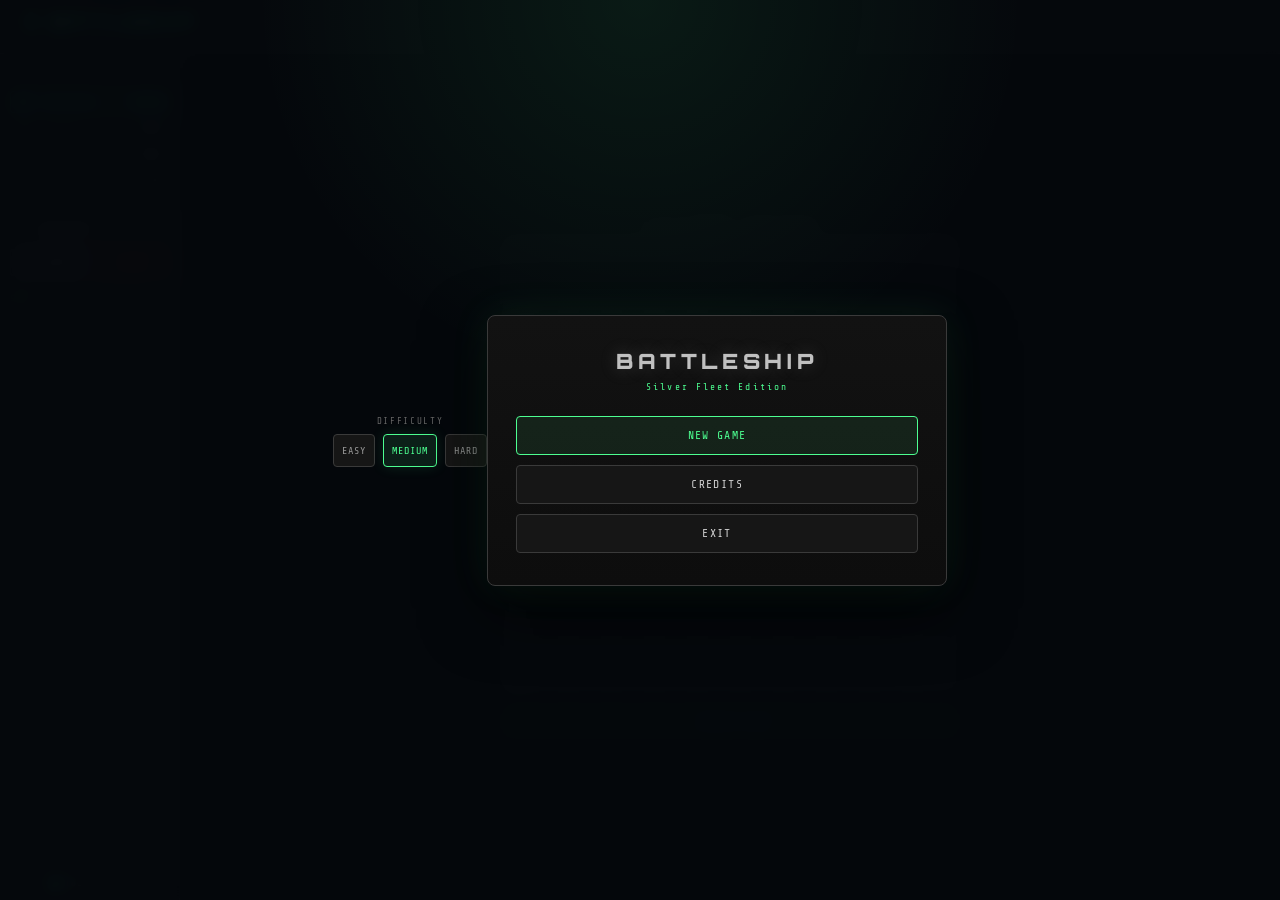
==== battleship.html @ 508513b5 "UI Elements Fix - Difficulty not working - Added Replay" ====
<!DOCTYPE html>
<html lang="en">

<head>
  <meta charset="UTF-8">
  <meta name="viewport" content="width=device-width,initial-scale=1">
  <title>BATTLESHIP</title>
  <link rel="preconnect" href="https://fonts.googleapis.com">
  <link rel="preconnect" href="https://fonts.gstatic.com" crossorigin>
  <link href="https://fonts.googleapis.com/css2?family=Orbitron:wght@400;700;900&family=Share+Tech+Mono&display=swap"
    rel="stylesheet">
  <link rel="stylesheet" href="style.css">
</head>

<body>
  <span id="phase-badge" style="display:none"></span>
  <span id="ai-mode-badge" style="display:none"></span>

  <div id="app">
    <header>
      <div class="logo">
        <div class="logo-top">
          <svg class="logo-anchor" width="22" height="22" viewBox="0 0 24 24" fill="none" stroke="currentColor"
            stroke-width="1.8" stroke-linecap="round" stroke-linejoin="round">
            <circle cx="12" cy="5" r="2" />
            <line x1="12" y1="7" x2="12" y2="22" />
            <path d="M5 15l7 7 7-7" />
            <path d="M5 10h14" />
          </svg>
          <span class="logo-title">BATTLESHIP</span>
        </div>
        <div class="logo-sub">NAVAL COMBAT SIMULATION</div>
      </div>

      <div class="header-status">
        <div class="stat-block">
          <div class="stat-label">TURN</div>
          <div class="stat-value" id="turn-counter">—</div>
        </div>
      </div>
    </header>

    <main>
      <aside class="sidebar">
        <div class="sidebar-title">FLEET REGISTRY</div>
        <div class="fleet-list" id="fleet-list"></div>
        <div class="divider"></div>

        <div id="placement-controls-area">
          <button class="orient-btn" id="orient-btn" onclick="toggleOrient()">
            <span id="orient-icon" class="orient-icon">↔</span>
            <span id="orient-label">HORIZONTAL</span>
          </button>

          <div class="divider"></div>

          <div class="rng-btn-wrap">
            <button class="btn amber" onclick="randomPlacement()" style="flex:1">⚄ RANDOM</button>
            <button class="btn danger" onclick="resetPlacement()" style="flex:1">↺ RESET</button>
          </div>

          <div class="divider"></div>
          <div class="hint">Click grid to place · <span>R</span> to rotate · <span>Space</span> for random</div>
        </div>

        <div id="battle-controls-area" style="display:none">
          <div id="heatmap-toggle" class="heatmap-toggle" onclick="toggleHeatmap()">
            <div class="toggle-sw" id="toggle-sw"></div>
            <span id="prob-label">Heat map: OFF</span>
          </div>

          <div class="prob-label" style="margin-top:3px">PDM probability overlay</div>
          <div class="divider"></div>

          <button class="btn" id="replay-btn" onclick="openReplay()" style="display:none">⏮ REPLAY BATTLE</button>
          <button class="btn danger" onclick="resetGame()">↺ NEW GAME</button>
        </div>

        <div class="divider"></div>

        <div class="turn-strip">
          <span class="turn-pip active" id="pip-player"></span>
          <span style="font-size:.65rem;letter-spacing:.1em">YOU</span>
          <span style="font-size:.55rem;color:var(--text-dim)">VS</span>
          <span style="font-size:.65rem;letter-spacing:.1em">AI</span>
          <span class="turn-pip inactive" id="pip-ai"></span>
        </div>
      </aside>

      <div class="center">
        <div id="placement-phase">
          <div class="board-outer">
            <div class="board-label player-label">YOUR WATERS — Place Ships</div>
            <div class="board-container">
              <div class="grid placement-grid" id="placement-grid"></div>
            </div>

            <button class="btn primary" id="start-btn" onclick="startBattle()" disabled
              style="margin-top:10px; width:100%;">
              ⚔ DEPLOY FLEET
            </button>
          </div>
        </div>

        <div id="battle-phase" style="display:none">
          <div class="scoreboard">
            <div class="score-block">
              <div class="score-label">YOUR SHIPS</div>
              <div class="score-value player-c" id="player-ships-left">5</div>
            </div>

            <div class="score-divider">VS</div>

            <div class="score-block">
              <div class="score-label">ENEMY SHIPS</div>
              <div class="score-value ai-c" id="ai-ships-left">5</div>
            </div>
          </div>

          <div class="grids-area">
            <div class="board-outer">
              <div class="board-wrapper player-board-wrap">
                <div class="board-label player-label">YOUR WATERS</div>
                <div class="board-container">
                  <div class="grid player-grid" id="player-grid"></div>
                </div>
              </div>
            </div>

            <div class="board-outer">
              <div class="board-wrapper ai-board-wrap">
                <div class="board-label ai-label" id="ai-board-label">ENEMY WATERS — Click to Fire</div>
                <div class="board-container">
                  <div class="grid ai-grid" id="ai-grid"></div>
                  <div class="ai-thinking" id="ai-thinking">
                    <span class="think-text">AI COMPUTING…</span>
                  </div>
                </div>
              </div>
            </div>
          </div>
        </div>
      </div>

      <aside class="log-panel">
        <div class="log-header">
          COMBAT LOG
          <span id="log-count" style="font-size:.6rem;color:var(--text-dim)">0</span>
        </div>
        <div class="log-body" id="log-body"></div>
      </aside>
    </main>
  </div>

  <div id="gameover-overlay">
    <div class="gameover-box">
      <div id="go-result" class="gameover-result win">VICTORY</div>
      <div id="go-sub" class="gameover-sub"></div>

      <div class="gameover-stats">
        <div class="go-stat">
          <div class="go-stat-val" id="go-turns">0</div>
          <div class="go-stat-lbl">Turns</div>
        </div>
        <div class="go-stat">
          <div class="go-stat-val" id="go-phits">0</div>
          <div class="go-stat-lbl">Your Hits</div>
        </div>
        <div class="go-stat">
          <div class="go-stat-val" id="go-aihits">0</div>
          <div class="go-stat-lbl">AI Hits</div>
        </div>
      </div>

      <div class="gameover-btns">
        <button class="btn primary" onclick="openReplay()">⏮ REPLAY</button>
        <button class="btn danger" onclick="resetGame()">↺ NEW GAME</button>
      </div>
    </div>
  </div>

  <div id="replay-overlay" class="replay-overlay">
    <div class="replay-modal">
      <div class="replay-header">
        <span class="replay-title">⏮ BATTLE REPLAY</span>
        <button class="replay-close" onclick="closeReplay()">✕ CLOSE</button>
      </div>

      <div class="replay-boards">
        <div class="replay-board-wrap">
          <div class="replay-board-label you">YOUR FLEET</div>
          <div class="replay-grid" id="replay-player-grid"></div>
        </div>

        <div class="replay-board-wrap">
          <div class="replay-board-label enemy">ENEMY FLEET</div>
          <div class="replay-grid" id="replay-ai-grid"></div>
        </div>
      </div>

      <div class="replay-move-desc" id="replay-desc">Start of battle.</div>

      <input type="range" class="replay-scrubber" id="replay-scrubber" min="0" max="0" value="0"
        oninput="replayScrub(this.value)">

      <div class="replay-progress">
        Move <span id="replay-pos">0</span> / <span id="replay-total">0</span>
      </div>

      <div class="replay-controls" style="margin-top:10px">
        <button class="replay-btn" onclick="replayGoStart()">⏮</button>
        <button class="replay-btn" onclick="replayStep(-1)">◀ BACK</button>
        <button class="replay-btn play-btn" id="replay-play-btn" onclick="replayTogglePlay()">▶ PLAY</button>
        <button class="replay-btn" onclick="replayStep(1)">NEXT ▶</button>
        <button class="replay-btn" onclick="replayGoEnd()">⏭</button>

        <select class="replay-speed" id="replay-speed">
          <option value="1200">Slow</option>
          <option value="700" selected>Normal</option>
          <option value="350">Fast</option>
          <option value="120">Ultra</option>
        </select>
      </div>
    </div>
  </div>

  <div id="start-menu" class="start-menu show">
    <div class="difficulty-picker">
      <div class="difficulty-label">DIFFICULTY</div>
      <div class="difficulty-options">
        <button class="diff-btn" id="diff-easy" onclick="setDifficulty('easy')">EASY</button>
        <button class="diff-btn active" id="diff-medium" onclick="setDifficulty('medium')">MEDIUM</button>
        <button class="diff-btn" id="diff-hard" onclick="setDifficulty('hard')">HARD</button>
      </div>
    </div>

    <div class="start-menu-box">
      <div class="start-menu-title">BATTLESHIP</div>
      <div class="start-menu-sub">Silver Fleet Edition</div>

      <div class="start-menu-actions">
        <button class="menu-btn primary" onclick="menuNewGame()">NEW GAME</button>
        <button class="menu-btn" onclick="openCredits()">CREDITS</button>
        <button class="menu-btn danger" onclick="menuExit()">EXIT</button>
      </div>
    </div>
  </div>

  <div id="credits-overlay" class="start-menu">
    <div class="start-menu-box credits-box">
      <div class="start-menu-title">CREDITS</div>
      <div class="credits-text">
        <p><strong>Game:</strong> Battleship</p>
        <p><strong>UI Theme:</strong> Silver with green accents</p>
        <p><strong>Developer:</strong> Your name here</p>
        <p><strong>Built with:</strong> HTML, CSS, JavaScript</p>
      </div>

      <div class="start-menu-actions">
        <button class="menu-btn primary" onclick="closeCredits()">BACK</button>
      </div>
    </div>
  </div>

  <script src="app.js"></script>
</body>

</html>
---- style.css ----
*,
*::before,
*::after {
  box-sizing: border-box;
  margin: 0;
  padding: 0;
}

:root {
  --cell: 42px;
  --grid-size: 10;
  --replay-grid-size: 10;
  --replay-cell: 30px;

  --bg: #0a0a0a;
  --surface: #111111;
  --surface2: #161616;
  --border: #2a2a2a;
  --border2: #3a3a3a;
  --text: #d0d0d0;
  --text-dim: #666666;
  --text-mid: #999999;
  --accent: #4dff91;
  --accent2: #2ecc66;
  --danger: #ff3355;
  --amber: #c0c0c0;
  --blue: #b0b0b0;
  --hit: #ff3355;
  --miss: #1a1a1a;
  --sunk: #cc1133;
  --ship: #2a2a2a;
}

html,
body {
  height: 100%;
  background: var(--bg);
  color: var(--text);
  font-family: 'Share Tech Mono', monospace;
  font-size: 14px;
  overflow: hidden;
}

#app {
  display: flex;
  flex-direction: column;
  height: 100vh;
  overflow: hidden;
}

/* ── HEADER ── */
header {
  display: flex;
  align-items: center;
  justify-content: space-between;
  padding: 10px 20px;
  background: var(--surface);
  border-bottom: 1px solid var(--border2);
  flex-shrink: 0;
  gap: 16px;
}

.logo {
  display: flex;
  flex-direction: column;
  gap: 2px;
}

.logo-top {
  display: flex;
  align-items: center;
  gap: 8px;
}

.logo-anchor {
  color: #4dff91;
}

.logo-title {
  font-family: 'Orbitron', monospace;
  font-size: 1.1rem;
  font-weight: 900;
  letter-spacing: .2em;
  color: #4dff91;
  text-shadow: 0 0 20px rgba(77, 255, 145, .35);
}

.logo-sub {
  font-size: .55rem;
  letter-spacing: .2em;
  color: var(--text-dim);
  padding-left: 30px;
}

.header-status {
  display: flex;
  gap: 20px;
  align-items: center;
}

.stat-block {
  display: flex;
  flex-direction: column;
  align-items: center;
  gap: 2px;
}

.stat-label {
  font-size: .55rem;
  letter-spacing: .15em;
  color: var(--text-dim);
}

.stat-value {
  font-family: 'Orbitron', monospace;
  font-size: .85rem;
  color: #4dff91;
}

.phase-badge {
  font-family: 'Orbitron', monospace;
  font-size: .6rem;
  font-weight: 700;
  letter-spacing: .15em;
  padding: 3px 10px;
  border-radius: 3px;
  border: 1px solid;
}

.phase-badge.placement {
  color: #b0b0b0;
  border-color: #b0b0b0;
  background: rgba(176, 176, 176, .08);
}

.phase-badge.battle {
  color: #4dff91;
  border-color: #4dff91;
  background: rgba(77, 255, 145, .08);
}

.phase-badge.gameover {
  color: var(--text-dim);
  border-color: var(--text-dim);
  background: rgba(74, 85, 104, .1);
}

.ai-mode {
  font-family: 'Orbitron', monospace;
  font-size: .6rem;
  font-weight: 700;
  letter-spacing: .15em;
  padding: 3px 10px;
  border-radius: 3px;
  border: 1px solid;
}

.ai-mode.hunt {
  color: #b0b0b0;
  border-color: #b0b0b0;
  background: rgba(176, 176, 176, .08);
}

.ai-mode.target {
  color: var(--danger);
  border-color: var(--danger);
  background: rgba(255, 51, 85, .1);
  animation: pulse-badge 1s ease-in-out infinite;
}

@keyframes pulse-badge {

  0%,
  100% {
    box-shadow: 0 0 0 rgba(255, 51, 85, 0);
  }

  50% {
    box-shadow: 0 0 8px rgba(255, 51, 85, .5);
  }
}

/* ── MAIN ── */
main {
  display: flex;
  flex: 1;
  overflow: hidden;
}

/* ── SIDEBAR ── */
.sidebar {
  width: 180px;
  min-width: 180px;
  background: var(--surface);
  border-right: 1px solid var(--border2);
  display: flex;
  flex-direction: column;
  padding: 12px 10px;
  gap: 8px;
  overflow-y: auto;
  flex-shrink: 0;
}

.sidebar-title {
  font-family: 'Orbitron', monospace;
  font-size: .6rem;
  letter-spacing: .15em;
  color: var(--text-dim);
  padding-bottom: 6px;
  border-bottom: 1px solid var(--border);
}

.fleet-list {
  display: flex;
  flex-direction: column;
  gap: 4px;
}

.fleet-item {
  display: flex;
  align-items: center;
  gap: 6px;
  padding: 5px 6px;
  border-radius: 3px;
  border: 1px solid transparent;
  font-size: .7rem;
  color: var(--text-mid);
  transition: all .2s;
}

.fleet-item.active {
  border-color: #4dff91;
  background: rgba(77, 255, 145, .06);
  color: #4dff91;
}

.fleet-item.placed {
  border-color: var(--border);
  background: rgba(77, 255, 145, .05);
  color: #b0b0b0;
}

.fleet-item.sunk-ship {
  border-color: transparent;
  background: rgba(255, 51, 85, .05);
  color: var(--text-dim);
  text-decoration: line-through;
  opacity: .6;
}

.ship-symbol {
  font-family: 'Orbitron', monospace;
  font-size: .6rem;
  font-weight: 700;
  color: inherit;
  min-width: 22px;
}

.ship-name {
  flex: 1;
  font-size: .65rem;
}

.ship-len {
  display: flex;
  gap: 2px;
}

.ship-seg {
  width: 6px;
  height: 6px;
  background: currentColor;
  border-radius: 1px;
  opacity: .7;
}

/* Scoreboard */
.scoreboard {
  display: flex;
  align-items: center;
  justify-content: center;
  gap: 32px;
  margin-bottom: 14px;
  padding: 10px 32px;
  background: var(--surface);
  border: 1px solid var(--border2);
  border-radius: 5px;
  width: fit-content;
  margin-inline: auto;
}

.score-block {
  display: flex;
  flex-direction: column;
  align-items: center;
  gap: 2px;
}

.score-label {
  font-family: 'Orbitron', monospace;
  font-size: .55rem;
  letter-spacing: .15em;
  color: var(--text-dim);
}

.score-value {
  font-family: 'Orbitron', monospace;
  font-size: 2rem;
  font-weight: 900;
  line-height: 1;
}

.score-value.player-c {
  color: #b0b0b0;
  text-shadow: 0 0 16px rgba(192, 192, 192, .4);
}

.score-value.ai-c {
  color: #4dff91;
  text-shadow: 0 0 16px rgba(77, 255, 145, .4);
}

.score-divider {
  font-family: 'Orbitron', monospace;
  font-size: .65rem;
  font-weight: 700;
  color: var(--text-dim);
  letter-spacing: .2em;
}

/* Heatmap toggle */
.heatmap-toggle {
  display: flex;
  align-items: center;
  gap: 7px;
  cursor: pointer;
  font-size: .65rem;
  color: var(--text-mid);
  padding: 4px 2px;
  user-select: none;
}

.toggle-sw {
  width: 28px;
  height: 14px;
  background: var(--border2);
  border-radius: 7px;
  position: relative;
  transition: background .2s;
  flex-shrink: 0;
}

.toggle-sw::after {
  content: '';
  position: absolute;
  width: 10px;
  height: 10px;
  background: var(--text-dim);
  border-radius: 50%;
  top: 2px;
  left: 2px;
  transition: all .2s;
}

.heatmap-toggle.on .toggle-sw {
  background: rgba(77, 255, 145, .3);
}

.heatmap-toggle.on .toggle-sw::after {
  background: #4dff91;
  left: 16px;
}

.prob-label {
  font-size: .58rem;
  color: var(--text-dim);
}

.divider {
  height: 1px;
  background: var(--border);
  margin: 2px 0;
  flex-shrink: 0;
}

.hint {
  font-size: .58rem;
  color: var(--text-dim);
  line-height: 1.5;
}

.hint span {
  color: #4dff91;
}

.turn-strip {
  display: flex;
  align-items: center;
  justify-content: center;
  gap: 6px;
  margin-top: auto;
  padding-top: 8px;
}

.turn-pip {
  width: 8px;
  height: 8px;
  border-radius: 50%;
  transition: all .3s;
}

.turn-pip.active {
  background: #4dff91;
  box-shadow: 0 0 8px #4dff91;
}

.turn-pip.inactive {
  background: var(--border2);
}

/* Buttons */
.btn {
  display: block;
  width: 100%;
  padding: 7px 10px;
  border: 1px solid var(--border2);
  border-radius: 3px;
  background: var(--surface2);
  color: var(--text-mid);
  font-family: 'Share Tech Mono', monospace;
  font-size: .7rem;
  letter-spacing: .08em;
  cursor: pointer;
  transition: all .2s;
  text-align: center;
}

.btn:hover {
  border-color: #4dff91;
  color: #4dff91;
  background: rgba(77, 255, 145, .06);
}

.btn:disabled {
  opacity: .35;
  cursor: not-allowed;
}

.btn.primary {
  border-color: #4dff91;
  color: #4dff91;
  background: rgba(77, 255, 145, .07);
}

.btn.primary:hover {
  background: rgba(77, 255, 145, .15);
}

.btn.danger {
  border-color: var(--danger);
  color: var(--danger);
  background: rgba(255, 51, 85, .06);
}

.btn.danger:hover {
  background: rgba(255, 51, 85, .14);
}

.btn.amber {
  border-color: #b0b0b0;
  color: #b0b0b0;
  background: rgba(176, 176, 176, .06);
}

.btn.amber:hover {
  background: rgba(176, 176, 176, .14);
}

.rng-btn-wrap {
  display: flex;
  gap: 5px;
}

.orient-btn {
  display: flex;
  align-items: center;
  gap: 8px;
  width: 100%;
  padding: 7px 10px;
  border: 1px solid var(--border2);
  border-radius: 3px;
  background: var(--surface2);
  color: var(--text-mid);
  font-family: 'Share Tech Mono', monospace;
  font-size: .7rem;
  letter-spacing: .08em;
  cursor: pointer;
  transition: all .2s;
}

.orient-btn:hover {
  border-color: #4dff91;
  color: #4dff91;
}

.orient-icon {
  font-size: 1rem;
}

/* ── CENTER ── */
.center {
  flex: 1;
  display: flex;
  align-items: center;
  justify-content: center;
  overflow: auto;
  padding: 16px;
}

.grids-area {
  display: flex;
  gap: 32px;
  align-items: flex-start;
  flex-wrap: wrap;
  justify-content: center;
}

.board-outer {
  display: flex;
  flex-direction: column;
  gap: 8px;
}

.board-wrapper {
  display: flex;
  flex-direction: column;
  gap: 8px;
}

.board-label {
  font-family: 'Orbitron', monospace;
  font-size: .6rem;
  letter-spacing: .15em;
  color: var(--text-dim);
  text-align: center;
}

.board-label.player-label {
  color: #b0b0b0;
}

.board-label.ai-label {
  color: #4dff91;
  transition: color .3s;
}

.board-label.ai-label.your-turn {
  color: #4dff91;
}

.board-container {
  position: relative;
}

/* ── GRID ── */
.grid {
  display: grid;
  grid-template-columns: 20px repeat(var(--grid-size), var(--cell));
  grid-template-rows: 20px repeat(var(--grid-size), var(--cell));
  gap: 1px;
  background: var(--border);
  border: 1px solid var(--border2);
  border-radius: 3px;
  overflow: hidden;
  position: relative;
}

.grid-corner {
  background: var(--surface2);
}

.grid-coord {
  display: flex;
  align-items: center;
  justify-content: center;
  background: var(--surface2);
  font-size: .6rem;
  color: var(--text-dim);
  letter-spacing: .05em;
}

.cell {
  position: relative;
  width: var(--cell);
  height: var(--cell);
  background: var(--surface);
  cursor: pointer;
  transition: background .15s;
  overflow: visible;
}

.cell:hover {
  background: rgba(77, 255, 145, .04);
}

.cell.hover-valid {
  background: rgba(77, 255, 145, .12) !important;
}

.cell.hover-invalid {
  background: rgba(255, 51, 85, .12) !important;
}

.cell.hit {
  background: rgba(255, 51, 85, .25);
}

.cell.miss {
  background: rgba(26, 26, 26, .5);
}

.cell.sunk {
  background: rgba(204, 17, 51, .2);
}

.cell.attacked {
  cursor: not-allowed;
}

/* Grid colors */
.player-grid .cell {
  background: rgba(0, 60, 20, .35);
}

.player-grid .cell:hover {
  background: rgba(0, 80, 30, .55);
}

.ai-grid .cell {
  background: rgba(60, 0, 15, .35);
}

.ai-grid .cell:hover {
  background: rgba(80, 0, 20, .55);
}

/* Grid glow pulse */
@keyframes pulse-green {

  0%,
  100% {
    box-shadow: 0 0 8px rgba(77, 255, 145, .15), 0 0 0 rgba(77, 255, 145, 0);
  }

  50% {
    box-shadow: 0 0 24px rgba(77, 255, 145, .5), 0 0 48px rgba(77, 255, 145, .15);
  }
}

@keyframes pulse-red {

  0%,
  100% {
    box-shadow: 0 0 8px rgba(255, 51, 85, .15), 0 0 0 rgba(255, 51, 85, 0);
  }

  50% {
    box-shadow: 0 0 24px rgba(255, 51, 85, .5), 0 0 48px rgba(255, 51, 85, .15);
  }
}

.player-grid.active-turn {
  animation: pulse-green 1.4s ease-in-out infinite;
}

.ai-grid.active-turn {
  animation: pulse-red 1.4s ease-in-out infinite;
}

.hit-marker {
  position: absolute;
  inset: 20%;
  border-radius: 50%;
  background: radial-gradient(circle, #ff6677, #cc1133);
  box-shadow: 0 0 8px rgba(255, 51, 85, .6);
  pointer-events: none;
  z-index: 2;
}

.miss-marker {
  position: absolute;
  inset: 35%;
  border-radius: 50%;
  background: var(--miss);
  border: 1px solid #2a2a2a;
  pointer-events: none;
  z-index: 2;
}

.heat-cell {
  position: absolute;
  inset: 0;
  pointer-events: none;
  z-index: 1;
  border-radius: 1px;
}

.ship-img {
  position: absolute;
  top: 0;
  left: 0;
  z-index: 3;
  pointer-events: none;
  image-rendering: pixelated;
}

.ai-thinking {
  display: none;
  position: absolute;
  inset: 0;
  background: rgba(10, 10, 10, .6);
  align-items: center;
  justify-content: center;
  z-index: 10;
  backdrop-filter: blur(2px);
}

.ai-thinking.show {
  display: flex;
}

.think-text {
  font-family: 'Orbitron', monospace;
  font-size: .65rem;
  letter-spacing: .2em;
  color: #4dff91;
  animation: blink-think 1s ease-in-out infinite;
}

@keyframes blink-think {

  0%,
  100% {
    opacity: 1;
  }

  50% {
    opacity: .3;
  }
}

/* ── LOG PANEL ── */
.log-panel {
  width: 220px;
  min-width: 220px;
  background: var(--surface);
  border-left: 1px solid var(--border2);
  display: flex;
  flex-direction: column;
  flex-shrink: 0;
}

.log-header {
  padding: 10px 12px;
  font-family: 'Orbitron', monospace;
  font-size: .6rem;
  letter-spacing: .15em;
  color: var(--text-dim);
  border-bottom: 1px solid var(--border);
  display: flex;
  align-items: center;
  justify-content: space-between;
  flex-shrink: 0;
}

.log-body {
  flex: 1;
  overflow-y: auto;
  padding: 8px;
  display: flex;
  flex-direction: column;
  gap: 3px;
}

.log-body::-webkit-scrollbar {
  width: 4px;
}

.log-body::-webkit-scrollbar-track {
  background: var(--surface);
}

.log-body::-webkit-scrollbar-thumb {
  background: var(--border2);
  border-radius: 2px;
}

.log-entry {
  font-size: .65rem;
  line-height: 1.5;
  padding: 2px 4px;
  border-radius: 2px;
  color: var(--text-mid);
}

.log-entry.system {
  color: var(--text-dim);
  font-size: .6rem;
}

.log-entry.player {
  color: #b0b0b0;
}

.log-entry.ai {
  color: #4dff91;
}

.log-entry.sunk {
  color: var(--danger);
  font-weight: bold;
}

.log-time {
  color: var(--text-dim);
  margin-right: 5px;
  font-size: .58rem;
}

/* ── GAME OVER ── */
#gameover-overlay {
  display: none;
  position: fixed;
  inset: 0;
  z-index: 9000;
  background: rgba(10, 10, 10, .85);
  backdrop-filter: blur(8px);
  align-items: center;
  justify-content: center;
}

#gameover-overlay.show {
  display: flex;
}

.gameover-box {
  background: var(--surface2);
  border: 1px solid var(--border2);
  border-radius: 6px;
  padding: 36px 40px;
  text-align: center;
  display: flex;
  flex-direction: column;
  gap: 16px;
  min-width: 320px;
  box-shadow: 0 0 60px rgba(0, 0, 0, .8);
}

.gameover-result {
  font-family: 'Orbitron', monospace;
  font-size: 2rem;
  font-weight: 900;
  letter-spacing: .2em;
}

.gameover-result.win {
  color: #4dff91;
  text-shadow: 0 0 30px rgba(77, 255, 145, .5);
}

.gameover-result.loss {
  color: var(--danger);
  text-shadow: 0 0 30px rgba(255, 51, 85, .5);
}

.gameover-sub {
  font-size: .75rem;
  color: var(--text-mid);
  letter-spacing: .05em;
}

.gameover-stats {
  display: flex;
  justify-content: center;
  gap: 24px;
}

.go-stat {
  display: flex;
  flex-direction: column;
  align-items: center;
  gap: 4px;
}

.go-stat-val {
  font-family: 'Orbitron', monospace;
  font-size: 1.4rem;
  font-weight: 700;
  color: #4dff91;
}

.go-stat-lbl {
  font-size: .6rem;
  color: var(--text-dim);
  letter-spacing: .1em;
}

.gameover-btns {
  display: flex;
  gap: 10px;
  justify-content: center;
}

.gameover-btns .btn {
  width: auto;
  padding: 8px 20px;
}

/* ═══════════════════════════════════════════════════════
   REPLAY
   ═══════════════════════════════════════════════════════ */
.replay-overlay {
  display: none;
  position: fixed;
  inset: 0;
  z-index: 9999;
  background: rgba(2, 5, 15, .88);
  backdrop-filter: blur(8px);
  align-items: center;
  justify-content: center;
}

.replay-overlay.show {
  display: flex;
}

.replay-modal {
  background: #0d1018;
  border: 1px solid #2a2e3a;
  border-radius: 6px;
  padding: 24px 28px;
  width: min(820px, 96vw);
  color: #9aafc4;
  font-family: 'Share Tech Mono', monospace;
  box-shadow: 0 0 60px rgba(77, 255, 145, .08), 0 24px 64px rgba(0, 0, 0, .8);
  position: relative;
}

.replay-modal::before {
  content: '';
  position: absolute;
  inset: 0;
  border-radius: 6px;
  background: repeating-linear-gradient(0deg,
      transparent,
      transparent 2px,
      rgba(0, 0, 0, .06) 2px,
      rgba(0, 0, 0, .06) 4px);
  pointer-events: none;
}

.replay-header {
  display: flex;
  justify-content: space-between;
  align-items: center;
  margin-bottom: 18px;
  padding-bottom: 12px;
  border-bottom: 1px solid #2a2e3a;
}

.replay-title {
  font-family: 'Orbitron', monospace;
  font-size: .8rem;
  font-weight: 700;
  letter-spacing: .15em;
  color: #4dff91;
  text-shadow: 0 0 12px rgba(77, 255, 145, .3);
}

.replay-close {
  background: none;
  border: 1px solid #2a2e3a;
  color: #9aafc4;
  border-radius: 3px;
  padding: 5px 12px;
  cursor: pointer;
  font-size: .75rem;
  font-family: 'Share Tech Mono', monospace;
  transition: all .2s;
  letter-spacing: .05em;
}

.replay-close:hover {
  border-color: #ff3355;
  color: #ff3355;
  background: rgba(255, 51, 85, .08);
}

.replay-boards {
  display: flex;
  gap: 28px;
  justify-content: center;
  margin-bottom: 14px;
  flex-wrap: wrap;
}

.replay-board-wrap {
  display: flex;
  flex-direction: column;
  align-items: center;
  gap: 6px;
}

.replay-board-label {
  font-family: 'Orbitron', monospace;
  font-size: .6rem;
  letter-spacing: .15em;
  color: #4a5568;
  text-transform: uppercase;
}

.replay-board-label.you {
  color: #b0b0b0;
}

.replay-board-label.enemy {
  color: #4dff91;
}

.replay-grid {
  display: grid;
  grid-template-columns: repeat(var(--replay-grid-size), var(--replay-cell));
  grid-template-rows: repeat(var(--replay-grid-size), var(--replay-cell));
  gap: 2px;
}

.replay-cell {
  width: var(--replay-cell);
  height: var(--replay-cell);
  background: #0d1018;
  border: 1px solid #1a1f2e;
  border-radius: 2px;
  transition: background .2s, transform .15s, box-shadow .2s, border-color .2s;
}

.replay-cell.replay-ship {
  background: #0a2a0a;
  border-color: #1a5a1a;
}

.replay-cell.replay-hit {
  background: #3a0010;
  border-color: #880033;
}

.replay-cell.replay-miss {
  background: #0f131a;
  border-color: #1a2030;
}

.replay-cell.replay-sunk {
  background: #1a0008;
  border-color: #cc1133;
  box-shadow: inset 0 0 6px rgba(255, 51, 85, .3);
}

.replay-cell.replay-latest {
  border-color: #4dff91 !important;
  animation: replay-pulse 1s ease-in-out infinite;
  z-index: 2;
}

@keyframes replay-pulse {

  0%,
  100% {
    transform: scale(1);
    box-shadow: 0 0 8px rgba(77, 255, 145, .25);
  }

  50% {
    transform: scale(1.18);
    box-shadow: 0 0 18px rgba(77, 255, 145, .75);
  }
}

.replay-move-desc {
  text-align: center;
  font-size: .72rem;
  color: #9aafc4;
  min-height: 22px;
  margin-bottom: 14px;
  letter-spacing: .04em;
  padding: 6px 12px;
  background: rgba(0, 0, 0, .3);
  border-radius: 3px;
  border: 1px solid #2a2e3a;
}

.replay-move-desc strong {
  color: #cdd8e8;
}

.replay-controls {
  display: flex;
  align-items: center;
  justify-content: center;
  gap: 8px;
  margin-bottom: 12px;
  flex-wrap: wrap;
}

.replay-btn {
  background: #14171f;
  border: 1px solid #2a2e3a;
  color: #9aafc4;
  border-radius: 3px;
  padding: 6px 14px;
  cursor: pointer;
  font-size: .72rem;
  font-family: 'Share Tech Mono', monospace;
  transition: all .2s;
  letter-spacing: .08em;
}

.replay-btn:hover {
  border-color: #4dff91;
  color: #4dff91;
  background: rgba(77, 255, 145, .06);
}

.replay-btn.play-btn.playing {
  border-color: #c0c0c0;
  color: #c0c0c0;
  background: rgba(192, 192, 192, .08);
}

.replay-speed {
  background: #14171f;
  border: 1px solid #2a2e3a;
  color: #9aafc4;
  border-radius: 3px;
  padding: 5px 8px;
  font-size: .7rem;
  font-family: 'Share Tech Mono', monospace;
  cursor: pointer;
}

.replay-scrubber {
  width: 100%;
  margin-bottom: 10px;
  cursor: pointer;
  accent-color: #4dff91;
  height: 4px;
}

.replay-progress {
  text-align: center;
  font-size: .62rem;
  color: #4a5568;
  letter-spacing: .1em;
}

/* ═══ START MENU ═══ */
.start-menu {
  display: none;
  position: fixed;
  inset: 0;
  z-index: 10000;
  background:
    radial-gradient(circle at top, rgba(77, 255, 145, .08), transparent 35%),
    rgba(5, 8, 12, .94);
  backdrop-filter: blur(8px);
  align-items: center;
  justify-content: center;
}

.start-menu.show {
  display: flex;
}

.start-menu-box {
  width: min(460px, 92vw);
  padding: 32px 28px;
  border: 1px solid var(--border2);
  border-radius: 8px;
  background: linear-gradient(180deg, #121212, #0d0d0d);
  box-shadow: 0 0 40px rgba(77, 255, 145, .08), 0 24px 64px rgba(0, 0, 0, .7);
  text-align: center;
}

.start-menu-title {
  font-family: 'Orbitron', monospace;
  font-size: 1.5rem;
  font-weight: 900;
  letter-spacing: .22em;
  color: var(--amber);
  text-shadow: 0 0 18px rgba(192, 192, 192, .22);
  margin-bottom: 8px;
}

.start-menu-sub {
  font-size: .68rem;
  letter-spacing: .22em;
  color: var(--accent);
  margin-bottom: 24px;
}

.start-menu-actions {
  display: flex;
  flex-direction: column;
  gap: 10px;
}

.menu-btn {
  width: 100%;
  padding: 12px 14px;
  border: 1px solid var(--border2);
  border-radius: 4px;
  background: var(--surface2);
  color: var(--text);
  font-family: 'Share Tech Mono', monospace;
  font-size: .82rem;
  letter-spacing: .12em;
  cursor: pointer;
  transition: all .2s ease;
}

.menu-btn:hover {
  border-color: var(--accent);
  color: var(--accent);
  background: rgba(77, 255, 145, .06);
  box-shadow: 0 0 16px rgba(77, 255, 145, .12);
}

.menu-btn.primary {
  border-color: var(--accent);
  color: var(--accent);
  background: rgba(77, 255, 145, .08);
}

.menu-btn.danger:hover {
  border-color: var(--danger);
  color: var(--danger);
  background: rgba(255, 51, 85, .08);
  box-shadow: 0 0 16px rgba(255, 51, 85, .12);
}

.credits-box .credits-text {
  text-align: left;
  color: var(--text-mid);
  font-size: .78rem;
  line-height: 1.8;
  padding: 10px 0 18px;
}

.credits-box .credits-text strong {
  color: var(--amber);
}

.difficulty-picker {
  margin-bottom: 18px;
  text-align: center;
}

.difficulty-label {
  font-size: .65rem;
  letter-spacing: .18em;
  color: var(--text-dim);
  margin-bottom: 8px;
}

.difficulty-options {
  display: flex;
  gap: 8px;
}

.diff-btn {
  flex: 1;
  padding: 10px 8px;
  border: 1px solid var(--border2);
  border-radius: 4px;
  background: var(--surface2);
  color: var(--text-mid);
  font-family: 'Share Tech Mono', monospace;
  font-size: .72rem;
  letter-spacing: .1em;
  cursor: pointer;
  transition: all .2s ease;
}

.diff-btn:hover {
  border-color: var(--accent);
  color: var(--accent);
}

.diff-btn.active {
  border-color: var(--accent);
  color: var(--accent);
  background: rgba(77, 255, 145, .1);
  box-shadow: 0 0 14px rgba(77, 255, 145, .12);
}

/* ── RESPONSIVE ── */
@media (max-width: 1280px) {
  .log-panel {
    display: none;
  }
}

@media (max-width: 980px) {

  html,
  body {
    overflow: auto;
  }

  #app {
    height: auto;
    min-height: 100vh;
    overflow: visible;
  }

  main {
    flex-direction: column;
    overflow: visible;
  }

  .sidebar {
    width: 100%;
    min-width: 0;
    border-right: none;
    border-bottom: 1px solid var(--border2);
  }

  .center {
    padding: 12px;
  }

  .grids-area {
    gap: 18px;
  }

  .scoreboard {
    gap: 20px;
    padding: 8px 16px;
  }
}

@media (max-width: 640px) {
  :root {
    --replay-cell: 22px;
  }

  header {
    padding: 10px 12px;
  }

  .logo-title {
    font-size: .9rem;
    letter-spacing: .14em;
  }

  .logo-sub {
    padding-left: 0;
  }

  .center {
    padding: 10px;
  }

  .score-value {
    font-size: 1.5rem;
  }

  .replay-modal {
    padding: 18px 16px;
  }

  .replay-boards {
    gap: 16px;
  }

  .replay-controls {
    gap: 6px;
  }

  .replay-btn {
    padding: 6px 10px;
    font-size: .66rem;
  }

  .replay-speed {
    font-size: .66rem;
  }
}
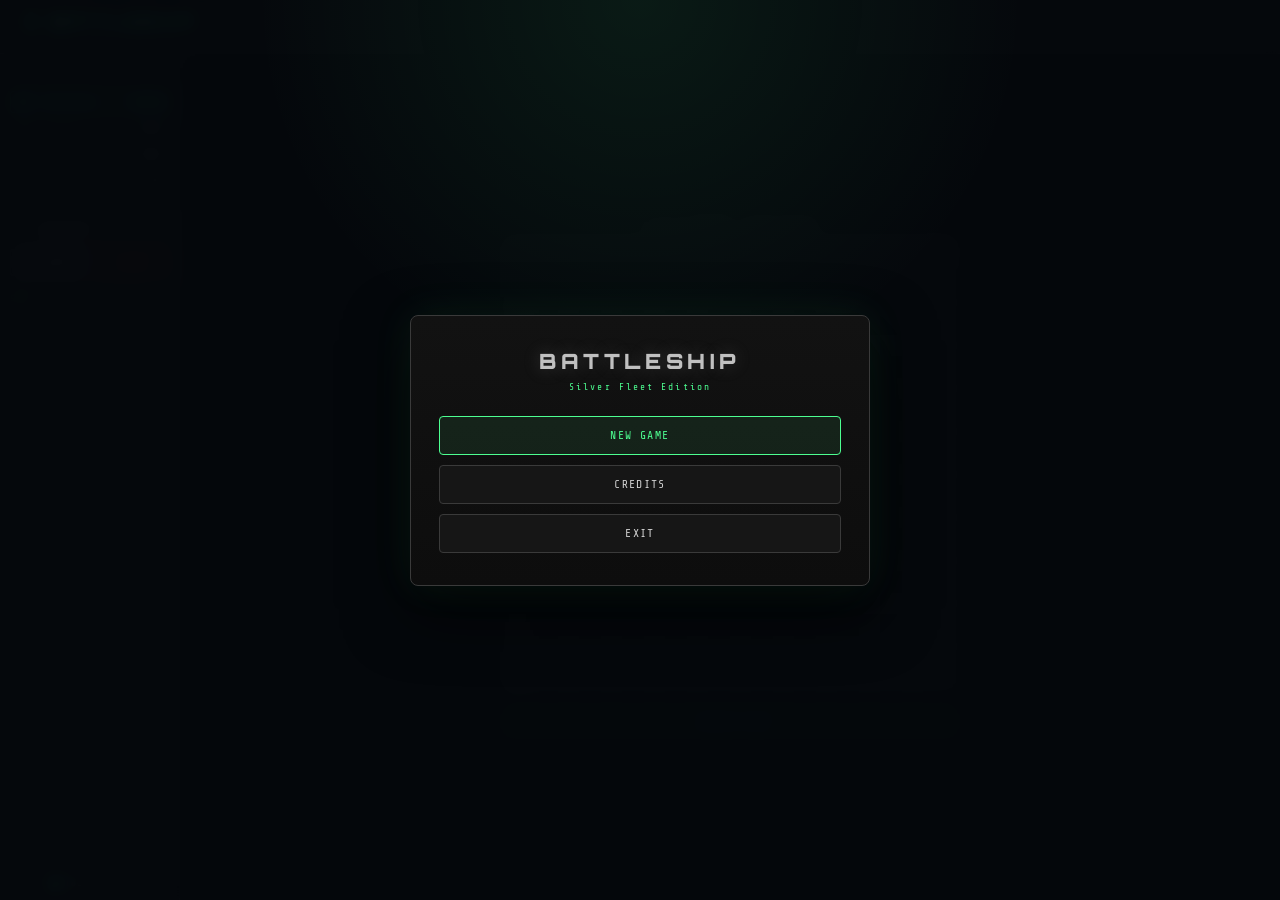
==== commit 8f67867b: "difficulty option fixed" ====
--- a/battleship.html
+++ b/battleship.html
@@ -73,7 +73,7 @@
           <div class="divider"></div>
 
           <button class="btn" id="replay-btn" onclick="openReplay()" style="display:none">⏮ REPLAY BATTLE</button>
-          <button class="btn danger" onclick="resetGame()">↺ NEW GAME</button>
+          <button class="menu-btn primary" onclick="openDifficultyMenu()">NEW GAME</button>
         </div>
 
         <div class="divider"></div>
@@ -224,27 +224,39 @@
     </div>
   </div>
 
-  <div id="start-menu" class="start-menu show">
-    <div class="difficulty-picker">
-      <div class="difficulty-label">DIFFICULTY</div>
+<div id="start-menu" class="start-menu show">
+  <div class="start-menu-box">
+    <div class="start-menu-title">BATTLESHIP</div>
+    <div class="start-menu-sub">Silver Fleet Edition</div>
+
+    <div id="start-menu-actions" class="start-menu-actions">
+      <button class="menu-btn primary" onclick="openDifficultyMenu()">NEW GAME</button>
+      <button class="menu-btn" onclick="openCredits()">CREDITS</button>
+      <button class="menu-btn danger" onclick="menuExit()">EXIT</button>
+    </div>
+
+    <div id="difficulty-picker" class="difficulty-picker" style="display:none;">
+      <div class="difficulty-label">SELECT DIFFICULTY</div>
+
       <div class="difficulty-options">
-        <button class="diff-btn" id="diff-easy" onclick="setDifficulty('easy')">EASY</button>
-        <button class="diff-btn active" id="diff-medium" onclick="setDifficulty('medium')">MEDIUM</button>
-        <button class="diff-btn" id="diff-hard" onclick="setDifficulty('hard')">HARD</button>
-      </div>
-    </div>
-
-    <div class="start-menu-box">
-      <div class="start-menu-title">BATTLESHIP</div>
-      <div class="start-menu-sub">Silver Fleet Edition</div>
-
-      <div class="start-menu-actions">
-        <button class="menu-btn primary" onclick="menuNewGame()">NEW GAME</button>
-        <button class="menu-btn" onclick="openCredits()">CREDITS</button>
-        <button class="menu-btn danger" onclick="menuExit()">EXIT</button>
-      </div>
-    </div>
-  </div>
+        <button id="diff-easy" class="diff-btn" onclick="setDifficulty('easy')">EASY</button>
+        <button id="diff-medium" class="diff-btn active" onclick="setDifficulty('medium')">MEDIUM</button>
+        <button id="diff-hard" class="diff-btn" onclick="setDifficulty('hard')">HARD</button>
+      </div>
+
+      <div id="difficulty-info" class="difficulty-info">
+        <div><span>GRID:</span> <strong id="difficulty-grid">10 x 10</strong></div>
+        <div><span>BOATS:</span> <strong id="difficulty-boats">4</strong></div>
+        <div><span>FLEET:</span> <strong id="difficulty-fleet">Battleship, Cruiser, Submarine, Destroyer</strong></div>
+      </div>
+
+      <div style="margin-top:12px; display:flex; gap:10px;">
+        <button class="menu-btn primary" onclick="menuNewGame()">START</button>
+        <button class="menu-btn" onclick="backToMainMenu()">BACK</button>
+      </div>
+    </div>
+  </div>
+</div>
 
   <div id="credits-overlay" class="start-menu">
     <div class="start-menu-box credits-box">
--- a/style.css
+++ b/style.css
@@ -1393,4 +1393,28 @@
   .replay-speed {
     font-size: .66rem;
   }
+}
+
+.difficulty-info {
+  margin-top: 12px;
+  padding: 12px;
+  border: 1px solid var(--border2);
+  border-radius: 4px;
+  background: rgba(255, 255, 255, 0.02);
+  text-align: left;
+  display: flex;
+  flex-direction: column;
+  gap: 6px;
+}
+
+.difficulty-info span {
+  color: var(--text-dim);
+  font-size: .65rem;
+  letter-spacing: .12em;
+}
+
+.difficulty-info strong {
+  color: var(--accent);
+  font-size: .72rem;
+  font-weight: normal;
 }
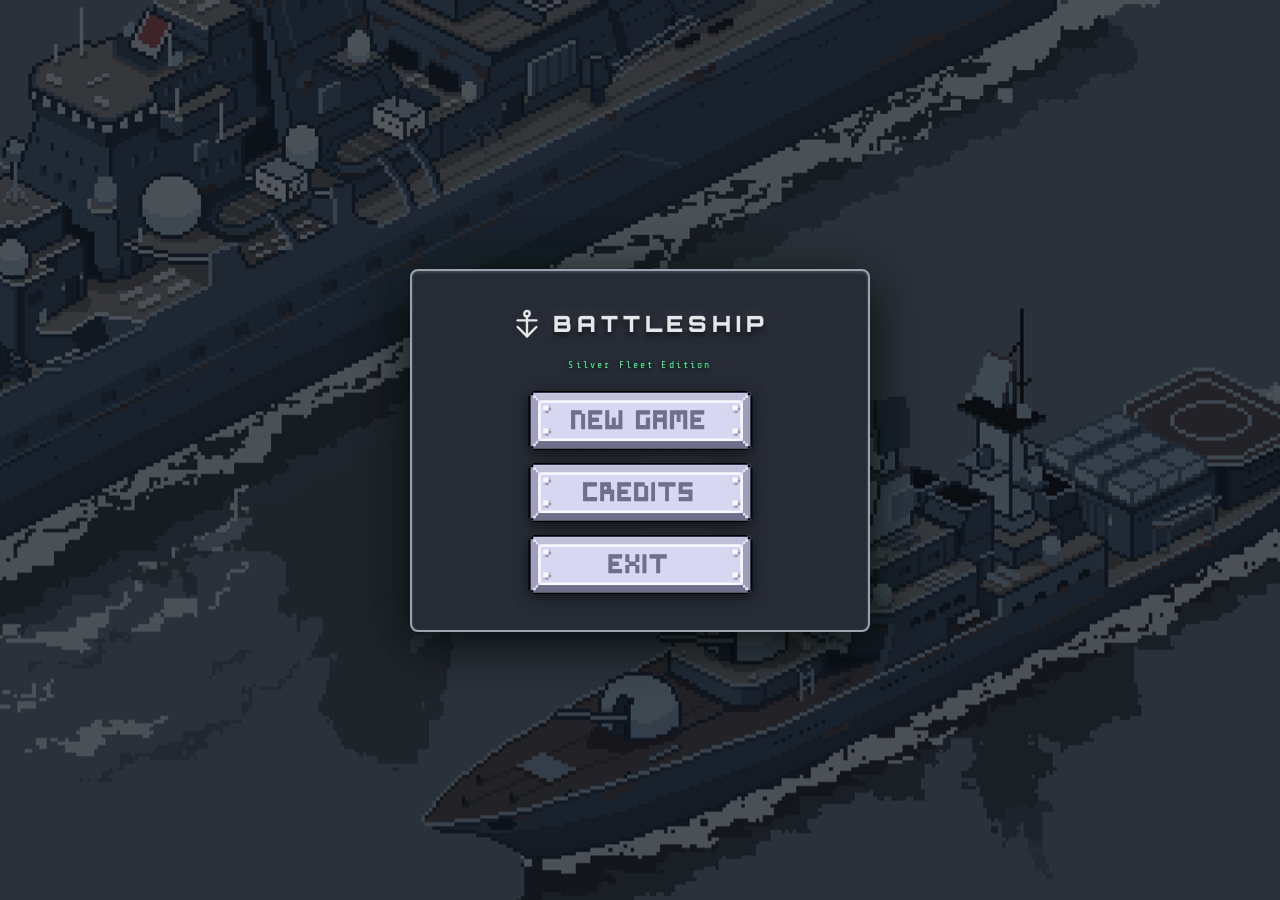
==== commit b2ecfb96: "Fixed UI + Improvements" ====
--- a/battleship.html
+++ b/battleship.html
@@ -4,7 +4,7 @@
 <head>
   <meta charset="UTF-8">
   <meta name="viewport" content="width=device-width,initial-scale=1">
-  <title>BATTLESHIP</title>
+  <title>BATTLESHIP: THE PROBABILISTIC HUNTER</title>
   <link rel="preconnect" href="https://fonts.googleapis.com">
   <link rel="preconnect" href="https://fonts.gstatic.com" crossorigin>
   <link href="https://fonts.googleapis.com/css2?family=Orbitron:wght@400;700;900&family=Share+Tech+Mono&display=swap"
@@ -29,7 +29,7 @@
           </svg>
           <span class="logo-title">BATTLESHIP</span>
         </div>
-        <div class="logo-sub">NAVAL COMBAT SIMULATION</div>
+        <div class="logo-sub">THE PROBABILISTIC HUNTER | PUP CCIS | C0SC 304</div>
       </div>
 
       <div class="header-status">
@@ -61,6 +61,13 @@
 
           <div class="divider"></div>
           <div class="hint">Click grid to place · <span>R</span> to rotate · <span>Space</span> for random</div>
+
+          <div class="divider" style="margin-top: 12px; margin-bottom: 12px;"></div>
+          
+          <!-- This Back button targets the difficulty picker correctly -->
+          <button class="sidebar-img-btn" onclick="document.getElementById('start-menu').classList.add('show'); openDifficultyMenu();" style="padding: 0; border: none; background: transparent; display: flex; justify-content: center; align-items: center; width: 100%;">
+            <img src="/GAME ASSETS/BUTTONS/BACK.png" alt="Back" style="max-width: 100%; height: auto; max-height: 40px;">
+          </button>
         </div>
 
         <div id="battle-controls-area" style="display:none">
@@ -73,7 +80,10 @@
           <div class="divider"></div>
 
           <button class="btn" id="replay-btn" onclick="openReplay()" style="display:none">⏮ REPLAY BATTLE</button>
-          <button class="menu-btn primary" onclick="openDifficultyMenu()">NEW GAME</button>
+          
+          <button class="sidebar-img-btn" onclick="document.getElementById('start-menu').classList.add('show'); openDifficultyMenu();" style="padding: 0; border: none; background: transparent; display: flex; justify-content: center; align-items: center; width: 100%; margin-top: 12px;">
+            <img src="/GAME ASSETS/BUTTONS/NEW GAME.png" alt="New Game" style="max-width: 100%; height: auto; max-height: 40px;">
+          </button>
         </div>
 
         <div class="divider"></div>
@@ -173,8 +183,12 @@
       </div>
 
       <div class="gameover-btns">
-        <button class="btn primary" onclick="openReplay()">⏮ REPLAY</button>
-        <button class="btn danger" onclick="resetGame()">↺ NEW GAME</button>
+        <button onclick="openReplay()" style="padding: 0; border: none; background: transparent; display: flex; justify-content: center; align-items: center; box-shadow: none;">
+          <img src="/GAME ASSETS/BUTTONS/REPLAY.png" alt="Replay" style="max-width: 100%; height: auto; max-height: 55px;">
+        </button>
+        <button onclick="resetGame(); document.getElementById('start-menu').classList.add('show'); openDifficultyMenu();" style="padding: 0; border: none; background: transparent; display: flex; justify-content: center; align-items: center; box-shadow: none;">
+          <img src="/GAME ASSETS/BUTTONS/NEW GAME.png" alt="New Game" style="max-width: 100%; height: auto; max-height: 55px;">
+        </button>
       </div>
     </div>
   </div>
@@ -224,52 +238,84 @@
     </div>
   </div>
 
-<div id="start-menu" class="start-menu show">
-  <div class="start-menu-box">
-    <div class="start-menu-title">BATTLESHIP</div>
-    <div class="start-menu-sub">Silver Fleet Edition</div>
-
-    <div id="start-menu-actions" class="start-menu-actions">
-      <button class="menu-btn primary" onclick="openDifficultyMenu()">NEW GAME</button>
-      <button class="menu-btn" onclick="openCredits()">CREDITS</button>
-      <button class="menu-btn danger" onclick="menuExit()">EXIT</button>
+  <div id="start-menu" class="start-menu show">
+    <div class="start-menu-box">
+      
+      <div class="start-menu-title" style="display: flex; align-items: center; justify-content: center; gap: 10px;">
+        <svg class="logo-anchor-title" width="32" height="32" viewBox="0 0 24 24" fill="none" stroke="currentColor"
+          stroke-width="1.8" stroke-linecap="round" stroke-linejoin="round">
+          <circle cx="12" cy="5" r="2" />
+          <line x1="12" y1="7" x2="12" y2="22" />
+          <path d="M5 15l7 7 7-7" />
+          <path d="M5 10h14" />
+        </svg>
+        <span>BATTLESHIP</span>
+      </div>
+      <div class="start-menu-sub">Silver Fleet Edition</div>
+
+      <div id="start-menu-actions" class="start-menu-actions">
+        
+        <button class="menu-btn primary" onclick="openDifficultyMenu()" style="padding: 0; border: none; background: transparent; display: flex; justify-content: center; align-items: center; box-shadow: none;">
+          <img src="/GAME ASSETS/BUTTONS/NEW GAME.png" alt="New Game" style="max-width: 100%; height: auto; max-height: 60px;">
+        </button>
+        
+        <button class="menu-btn" onclick="openCredits()" style="padding: 0; border: none; background: transparent; display: flex; justify-content: center; align-items: center; box-shadow: none;">
+          <img src="/GAME ASSETS/BUTTONS/CREDITS.png" alt="Credits" style="max-width: 100%; height: auto; max-height: 60px;">
+        </button>
+        
+        <button class="menu-btn danger" onclick="menuExit()" style="padding: 0; border: none; background: transparent; display: flex; justify-content: center; align-items: center; box-shadow: none;">
+          <img src="/GAME ASSETS/BUTTONS/EXIT.png" alt="Exit" style="max-width: 100%; height: auto; max-height: 60px;">
+        </button>
+
+      </div>
+
+      <div id="difficulty-picker" class="difficulty-picker" style="display:none;">
+        <div class="difficulty-label">SELECT DIFFICULTY</div>
+
+        <div class="difficulty-options">
+          <button id="diff-easy" class="diff-btn" onclick="setDifficulty('easy')" style="padding: 4px; border: none; background: transparent; display: flex; justify-content: center; align-items: center;">
+            <img src="/GAME ASSETS/BUTTONS/EASY.png" alt="EASY" style="max-width: 100%; height: auto; max-height: 45px;">
+          </button>
+          <button id="diff-medium" class="diff-btn active" onclick="setDifficulty('medium')" style="padding: 4px; border: none; background: transparent; display: flex; justify-content: center; align-items: center;">
+            <img src="/GAME ASSETS/BUTTONS/MEDIUM.png" alt="MEDIUM" style="max-width: 100%; height: auto; max-height: 45px;">
+          </button>
+          <button id="diff-hard" class="diff-btn" onclick="setDifficulty('hard')" style="padding: 4px; border: none; background: transparent; display: flex; justify-content: center; align-items: center;">
+            <img src="/GAME ASSETS/BUTTONS/HARD.png" alt="HARD" style="max-width: 100%; height: auto; max-height: 45px;">
+          </button>
+        </div>
+
+        <div id="difficulty-info" class="difficulty-info">
+          <div><span>GRID:</span> <strong id="difficulty-grid">10 x 10</strong></div>
+          <div><span>BOATS:</span> <strong id="difficulty-boats">4</strong></div>
+          <div><span>FLEET:</span> <strong id="difficulty-fleet">Battleship, Cruiser, Submarine, Destroyer</strong></div>
+        </div>
+
+        <div style="margin-top:16px; display:flex; gap:10px; justify-content: center;">
+          <button class="menu-btn primary" onclick="menuNewGame()" style="padding: 0; border: none; background: transparent; display: flex; justify-content: center; align-items: center; box-shadow: none; flex: 1;">
+            <img src="/GAME ASSETS/BUTTONS/START.png" alt="START" style="max-width: 100%; height: auto; max-height: 60px;">
+          </button>
+          <button class="menu-btn" onclick="backToMainMenu()" style="padding: 0; border: none; background: transparent; display: flex; justify-content: center; align-items: center; box-shadow: none; flex: 1;">
+            <img src="/GAME ASSETS/BUTTONS/BACK.png" alt="BACK" style="max-width: 100%; height: auto; max-height: 60px;">
+          </button>
+        </div>
+      </div>
     </div>
-
-    <div id="difficulty-picker" class="difficulty-picker" style="display:none;">
-      <div class="difficulty-label">SELECT DIFFICULTY</div>
-
-      <div class="difficulty-options">
-        <button id="diff-easy" class="diff-btn" onclick="setDifficulty('easy')">EASY</button>
-        <button id="diff-medium" class="diff-btn active" onclick="setDifficulty('medium')">MEDIUM</button>
-        <button id="diff-hard" class="diff-btn" onclick="setDifficulty('hard')">HARD</button>
-      </div>
-
-      <div id="difficulty-info" class="difficulty-info">
-        <div><span>GRID:</span> <strong id="difficulty-grid">10 x 10</strong></div>
-        <div><span>BOATS:</span> <strong id="difficulty-boats">4</strong></div>
-        <div><span>FLEET:</span> <strong id="difficulty-fleet">Battleship, Cruiser, Submarine, Destroyer</strong></div>
-      </div>
-
-      <div style="margin-top:12px; display:flex; gap:10px;">
-        <button class="menu-btn primary" onclick="menuNewGame()">START</button>
-        <button class="menu-btn" onclick="backToMainMenu()">BACK</button>
-      </div>
-    </div>
-  </div>
-</div>
+  </div>
 
   <div id="credits-overlay" class="start-menu">
     <div class="start-menu-box credits-box">
       <div class="start-menu-title">CREDITS</div>
       <div class="credits-text">
-        <p><strong>Game:</strong> Battleship</p>
-        <p><strong>UI Theme:</strong> Silver with green accents</p>
-        <p><strong>Developer:</strong> Your name here</p>
+        <p><strong>Game:</strong> Battleship: The Probabilistic Hunter</p>
+        <p>This game is submitted in partial fulfillment of the course COSC 304 - Introduction to AI.</p>
+        <p><strong>Developers:</strong> Elijah Jonathan De Guzman, Lachlan Rey Loyola, Aldraine Obiena, Charisse Jen Salazar, Jared Bayag</p>
         <p><strong>Built with:</strong> HTML, CSS, JavaScript</p>
       </div>
 
       <div class="start-menu-actions">
-        <button class="menu-btn primary" onclick="closeCredits()">BACK</button>
+        <button class="menu-btn primary" onclick="closeCredits()" style="padding: 0; border: none; background: transparent; display: flex; justify-content: center; align-items: center; box-shadow: none;">
+          <img src="/GAME ASSETS/BUTTONS/BACK.png" alt="BACK" style="max-width: 100%; height: auto; max-height: 60px;">
+        </button>
       </div>
     </div>
   </div>
--- a/style.css
+++ b/style.css
@@ -12,33 +12,40 @@
   --replay-grid-size: 10;
   --replay-cell: 30px;
 
-  --bg: #0a0a0a;
-  --surface: #111111;
-  --surface2: #161616;
-  --border: #2a2a2a;
-  --border2: #3a3a3a;
-  --text: #d0d0d0;
-  --text-dim: #666666;
-  --text-mid: #999999;
+  /* Premium Metallic / Silver & Steel Theme */
+  --bg: #0f1115;
+  --surface: linear-gradient(145deg, #323844, #1d2128);
+  --surface-solid: #262b35;
+  --surface2: linear-gradient(145deg, #424a59, #292e38);
+  --surface2-solid: #343a46;
+  
+  /* Silver Borders & Highlights */
+  --border: #4b5563; 
+  --border2: #9ca3af; /* Bright Silver Metallic Highlight */
+  --border-light: rgba(255, 255, 255, 0.15);
+  
+  --text: #f3f4f6;
+  --text-dim: #9ca3af;
+  --text-mid: #d1d5db;
+  
   --accent: #4dff91;
   --accent2: #2ecc66;
   --danger: #ff3355;
-  --amber: #c0c0c0;
-  --blue: #b0b0b0;
+  --amber: #e5e7eb;
+  
   --hit: #ff3355;
-  --miss: #1a1a1a;
+  --miss: rgba(15, 23, 42, 0.65);
   --sunk: #cc1133;
-  --ship: #2a2a2a;
-}
-
-html,
-body {
+}
+
+html, body {
   height: 100%;
-  background: var(--bg);
   color: var(--text);
   font-family: 'Share Tech Mono', monospace;
   font-size: 14px;
   overflow: hidden;
+  background-color: var(--bg);
+  position: relative;
 }
 
 #app {
@@ -53,71 +60,37 @@
   display: flex;
   align-items: center;
   justify-content: space-between;
-  padding: 10px 20px;
-  background: var(--surface);
-  border-bottom: 1px solid var(--border2);
+  padding: 12px 20px;
+  background: linear-gradient(180deg, #2e3440, #1b1f27);
+  border-bottom: 2px solid var(--border2);
+  box-shadow: inset 0 1px 1px rgba(255, 255, 255, 0.2), 0 4px 20px rgba(0, 0, 0, 0.6);
   flex-shrink: 0;
   gap: 16px;
-}
-
-.logo {
-  display: flex;
-  flex-direction: column;
-  gap: 2px;
-}
-
-.logo-top {
-  display: flex;
-  align-items: center;
-  gap: 8px;
-}
-
-.logo-anchor {
-  color: #4dff91;
-}
+  z-index: 10;
+}
+
+.logo { display: flex; flex-direction: column; gap: 2px; }
+.logo-top { display: flex; align-items: center; gap: 8px; }
+.logo-anchor { color: #4dff91; }
+.logo-anchor-title { color: #e7e7e7;}
 
 .logo-title {
   font-family: 'Orbitron', monospace;
-  font-size: 1.1rem;
+  font-size: 1.2rem;
   font-weight: 900;
   letter-spacing: .2em;
   color: #4dff91;
-  text-shadow: 0 0 20px rgba(77, 255, 145, .35);
-}
-
-.logo-sub {
-  font-size: .55rem;
-  letter-spacing: .2em;
-  color: var(--text-dim);
-  padding-left: 30px;
-}
-
-.header-status {
-  display: flex;
-  gap: 20px;
-  align-items: center;
-}
-
-.stat-block {
-  display: flex;
-  flex-direction: column;
-  align-items: center;
-  gap: 2px;
-}
-
-.stat-label {
-  font-size: .55rem;
-  letter-spacing: .15em;
-  color: var(--text-dim);
-}
-
-.stat-value {
-  font-family: 'Orbitron', monospace;
-  font-size: .85rem;
-  color: #4dff91;
-}
-
-.phase-badge {
+  text-shadow: 0 0 15px rgba(77, 255, 145, .4);
+}
+
+.logo-sub { font-size: .55rem; letter-spacing: .2em; color: var(--text-dim); padding-left: 30px; }
+
+.header-status { display: flex; gap: 20px; align-items: center; }
+.stat-block { display: flex; flex-direction: column; align-items: center; gap: 2px; }
+.stat-label { font-size: .55rem; letter-spacing: .15em; color: var(--text-dim); }
+.stat-value { font-family: 'Orbitron', monospace; font-size: .95rem; color: #4dff91; }
+
+.phase-badge, .ai-mode {
   font-family: 'Orbitron', monospace;
   font-size: .6rem;
   font-weight: 700;
@@ -127,1124 +100,400 @@
   border: 1px solid;
 }
 
-.phase-badge.placement {
-  color: #b0b0b0;
-  border-color: #b0b0b0;
-  background: rgba(176, 176, 176, .08);
-}
-
-.phase-badge.battle {
-  color: #4dff91;
-  border-color: #4dff91;
-  background: rgba(77, 255, 145, .08);
-}
-
-.phase-badge.gameover {
-  color: var(--text-dim);
-  border-color: var(--text-dim);
-  background: rgba(74, 85, 104, .1);
-}
-
-.ai-mode {
-  font-family: 'Orbitron', monospace;
-  font-size: .6rem;
-  font-weight: 700;
-  letter-spacing: .15em;
-  padding: 3px 10px;
-  border-radius: 3px;
-  border: 1px solid;
-}
-
-.ai-mode.hunt {
-  color: #b0b0b0;
-  border-color: #b0b0b0;
-  background: rgba(176, 176, 176, .08);
-}
-
-.ai-mode.target {
-  color: var(--danger);
-  border-color: var(--danger);
-  background: rgba(255, 51, 85, .1);
-  animation: pulse-badge 1s ease-in-out infinite;
-}
+.phase-badge.placement, .ai-mode.hunt { color: #b0b0b0; border-color: #b0b0b0; background: rgba(176, 176, 176, .08); }
+.phase-badge.battle { color: #4dff91; border-color: #4dff91; background: rgba(77, 255, 145, .08); }
+.phase-badge.gameover { color: var(--text-dim); border-color: var(--text-dim); background: rgba(74, 85, 104, .1); }
+
+.ai-mode.target { color: var(--danger); border-color: var(--danger); background: rgba(255, 51, 85, .1); animation: pulse-badge 1s ease-in-out infinite; }
 
 @keyframes pulse-badge {
-
-  0%,
-  100% {
-    box-shadow: 0 0 0 rgba(255, 51, 85, 0);
-  }
-
-  50% {
-    box-shadow: 0 0 8px rgba(255, 51, 85, .5);
-  }
-}
-
-/* ── MAIN ── */
-main {
-  display: flex;
-  flex: 1;
-  overflow: hidden;
-}
+  0%, 100% { box-shadow: 0 0 0 rgba(255, 51, 85, 0); }
+  50% { box-shadow: 0 0 8px rgba(255, 51, 85, .5); }
+}
+
+/* ── MAIN LAYOUT ── */
+main { display: flex; flex: 1; overflow: hidden; }
 
 /* ── SIDEBAR ── */
 .sidebar {
-  width: 180px;
-  min-width: 180px;
+  width: 210px;
+  min-width: 210px;
   background: var(--surface);
-  border-right: 1px solid var(--border2);
+  border-right: 2px solid var(--border);
+  box-shadow: inset -1px 0 2px var(--border-light), 4px 0 15px rgba(0, 0, 0, 0.6);
   display: flex;
   flex-direction: column;
-  padding: 12px 10px;
-  gap: 8px;
+  padding: 14px 12px;
+  gap: 12px;
   overflow-y: auto;
   flex-shrink: 0;
-}
-
-.sidebar-title {
-  font-family: 'Orbitron', monospace;
-  font-size: .6rem;
-  letter-spacing: .15em;
-  color: var(--text-dim);
-  padding-bottom: 6px;
-  border-bottom: 1px solid var(--border);
-}
-
-.fleet-list {
-  display: flex;
-  flex-direction: column;
-  gap: 4px;
-}
+  z-index: 5;
+}
+
+.sidebar-title { 
+  font-family: 'Orbitron', monospace; 
+  font-size: .65rem; 
+  letter-spacing: .15em; 
+  color: var(--text-mid); 
+  padding-bottom: 6px; 
+  border-bottom: 1px solid var(--border); 
+}
+
+.fleet-list { display: flex; flex-direction: column; gap: 10px; }
 
 .fleet-item {
   display: flex;
   align-items: center;
-  gap: 6px;
-  padding: 5px 6px;
-  border-radius: 3px;
-  border: 1px solid transparent;
-  font-size: .7rem;
+  gap: 12px;
+  padding: 10px 14px;
+  border-radius: 6px;
+  border: 1px solid var(--border);
+  font-size: .75rem;
   color: var(--text-mid);
-  transition: all .2s;
-}
-
-.fleet-item.active {
-  border-color: #4dff91;
-  background: rgba(77, 255, 145, .06);
-  color: #4dff91;
-}
-
-.fleet-item.placed {
-  border-color: var(--border);
-  background: rgba(77, 255, 145, .05);
-  color: #b0b0b0;
-}
-
-.fleet-item.sunk-ship {
-  border-color: transparent;
-  background: rgba(255, 51, 85, .05);
-  color: var(--text-dim);
-  text-decoration: line-through;
-  opacity: .6;
-}
-
-.ship-symbol {
-  font-family: 'Orbitron', monospace;
-  font-size: .6rem;
-  font-weight: 700;
-  color: inherit;
-  min-width: 22px;
-}
-
-.ship-name {
-  flex: 1;
-  font-size: .65rem;
-}
-
-.ship-len {
-  display: flex;
-  gap: 2px;
-}
-
-.ship-seg {
-  width: 6px;
-  height: 6px;
-  background: currentColor;
-  border-radius: 1px;
-  opacity: .7;
-}
-
-/* Scoreboard */
+  background: rgba(30, 35, 45, 0.7);
+  transition: all .2s ease;
+  box-shadow: 0 2px 5px rgba(0, 0, 0, 0.2);
+}
+
+.fleet-item.active { 
+  border-color: #4dff91; 
+  background: rgba(77, 255, 145, 0.1); 
+  color: #4dff91; 
+  box-shadow: inset 0 0 10px rgba(77, 255, 145, 0.12), 0 2px 5px rgba(0, 0, 0, 0.2); 
+}
+
+.fleet-item.placed { border-color: #2d3340; color: var(--text-dim); background: rgba(0, 0, 0, 0.25); opacity: 0.8; }
+.fleet-item.sunk-ship { border-color: transparent; background: rgba(255, 51, 85, .08); color: var(--text-dim); text-decoration: line-through; opacity: .5; }
+
+.ship-symbol { font-family: 'Orbitron', monospace; font-size: .8rem; font-weight: 700; min-width: 26px; }
+.ship-name { flex: 1; font-size: .8rem; font-family: 'Share Tech Mono', monospace; }
+.ship-len { display: flex; gap: 4px; }
+.ship-seg { width: 8px; height: 8px; background: currentColor; border-radius: 1px; opacity: .85; }
+
+/* ── SCOREBOARD ── */
 .scoreboard {
   display: flex;
   align-items: center;
   justify-content: center;
   gap: 32px;
-  margin-bottom: 14px;
-  padding: 10px 32px;
+  margin-bottom: 16px;
+  padding: 12px 36px;
   background: var(--surface);
-  border: 1px solid var(--border2);
-  border-radius: 5px;
+  border: 2px solid var(--border2);
+  border-radius: 6px;
   width: fit-content;
   margin-inline: auto;
-}
-
-.score-block {
-  display: flex;
-  flex-direction: column;
-  align-items: center;
-  gap: 2px;
-}
-
-.score-label {
-  font-family: 'Orbitron', monospace;
-  font-size: .55rem;
-  letter-spacing: .15em;
-  color: var(--text-dim);
-}
-
-.score-value {
-  font-family: 'Orbitron', monospace;
-  font-size: 2rem;
-  font-weight: 900;
-  line-height: 1;
-}
-
-.score-value.player-c {
-  color: #b0b0b0;
-  text-shadow: 0 0 16px rgba(192, 192, 192, .4);
-}
-
-.score-value.ai-c {
-  color: #4dff91;
-  text-shadow: 0 0 16px rgba(77, 255, 145, .4);
-}
-
-.score-divider {
-  font-family: 'Orbitron', monospace;
-  font-size: .65rem;
-  font-weight: 700;
-  color: var(--text-dim);
-  letter-spacing: .2em;
-}
+  box-shadow: inset 0 1px 3px rgba(255, 255, 255, 0.2), 0 6px 20px rgba(0, 0, 0, 0.5);
+}
+
+.score-block { display: flex; flex-direction: column; align-items: center; gap: 2px; }
+.score-label { font-family: 'Orbitron', monospace; font-size: .55rem; letter-spacing: .15em; color: var(--text-dim); }
+.score-value { font-family: 'Orbitron', monospace; font-size: 2.2rem; font-weight: 900; line-height: 1; }
+.score-value.player-c { color: var(--amber); text-shadow: 0 0 16px rgba(229, 231, 235, .4); }
+.score-value.ai-c { color: #4dff91; text-shadow: 0 0 16px rgba(77, 255, 145, .4); }
+.score-divider { font-family: 'Orbitron', monospace; font-size: .65rem; font-weight: 700; color: var(--border2); letter-spacing: .2em; }
 
 /* Heatmap toggle */
-.heatmap-toggle {
-  display: flex;
-  align-items: center;
-  gap: 7px;
-  cursor: pointer;
-  font-size: .65rem;
-  color: var(--text-mid);
-  padding: 4px 2px;
-  user-select: none;
-}
-
-.toggle-sw {
-  width: 28px;
-  height: 14px;
-  background: var(--border2);
-  border-radius: 7px;
-  position: relative;
-  transition: background .2s;
-  flex-shrink: 0;
-}
-
-.toggle-sw::after {
-  content: '';
-  position: absolute;
-  width: 10px;
-  height: 10px;
-  background: var(--text-dim);
-  border-radius: 50%;
-  top: 2px;
-  left: 2px;
-  transition: all .2s;
-}
-
-.heatmap-toggle.on .toggle-sw {
-  background: rgba(77, 255, 145, .3);
-}
-
-.heatmap-toggle.on .toggle-sw::after {
-  background: #4dff91;
-  left: 16px;
-}
-
-.prob-label {
-  font-size: .58rem;
-  color: var(--text-dim);
-}
-
-.divider {
-  height: 1px;
-  background: var(--border);
-  margin: 2px 0;
-  flex-shrink: 0;
-}
-
-.hint {
-  font-size: .58rem;
-  color: var(--text-dim);
-  line-height: 1.5;
-}
-
-.hint span {
-  color: #4dff91;
-}
-
-.turn-strip {
-  display: flex;
-  align-items: center;
-  justify-content: center;
-  gap: 6px;
-  margin-top: auto;
-  padding-top: 8px;
-}
-
-.turn-pip {
-  width: 8px;
-  height: 8px;
-  border-radius: 50%;
-  transition: all .3s;
-}
-
-.turn-pip.active {
-  background: #4dff91;
-  box-shadow: 0 0 8px #4dff91;
-}
-
-.turn-pip.inactive {
-  background: var(--border2);
-}
+.heatmap-toggle { display: flex; align-items: center; gap: 7px; cursor: pointer; font-size: .65rem; color: var(--text-mid); padding: 4px 2px; user-select: none; }
+.toggle-sw { width: 28px; height: 14px; background: #2a303c; border: 1px solid var(--border); border-radius: 7px; position: relative; transition: background .2s; flex-shrink: 0; }
+.toggle-sw::after { content: ''; position: absolute; width: 10px; height: 10px; background: var(--text-dim); border-radius: 50%; top: 1px; left: 2px; transition: all .2s; }
+.heatmap-toggle.on .toggle-sw { background: rgba(77, 255, 145, .3); border-color: #4dff91; }
+.heatmap-toggle.on .toggle-sw::after { background: #4dff91; left: 14px; }
+
+.prob-label { font-size: .58rem; color: var(--text-dim); margin-bottom: 25px;}
+.divider { height: 1px; background: var(--border); margin: 4px 0; flex-shrink: 0; }
+.hint { font-size: .58rem; color: var(--text-dim); line-height: 1.5; }
+.hint span { color: #4dff91; }
+
+.turn-strip { display: flex; align-items: center; justify-content: center; gap: 6px; margin-top: auto; padding-top: 8px; }
+.turn-pip { width: 8px; height: 8px; border-radius: 50%; transition: all .3s; }
+.turn-pip.active { background: #4dff91; box-shadow: 0 0 8px #4dff91; }
+.turn-pip.inactive { background: #262b35; border: 1px solid var(--border); }
 
 /* Buttons */
-.btn {
+.btn, .orient-btn {
   display: block;
   width: 100%;
-  padding: 7px 10px;
+  padding: 10px 12px;
   border: 1px solid var(--border2);
-  border-radius: 3px;
+  border-radius: 4px;
   background: var(--surface2);
   color: var(--text-mid);
   font-family: 'Share Tech Mono', monospace;
-  font-size: .7rem;
+  font-size: .75rem;
   letter-spacing: .08em;
   cursor: pointer;
   transition: all .2s;
   text-align: center;
-}
-
-.btn:hover {
-  border-color: #4dff91;
-  color: #4dff91;
-  background: rgba(77, 255, 145, .06);
-}
-
-.btn:disabled {
-  opacity: .35;
-  cursor: not-allowed;
-}
-
-.btn.primary {
-  border-color: #4dff91;
-  color: #4dff91;
-  background: rgba(77, 255, 145, .07);
-}
-
-.btn.primary:hover {
-  background: rgba(77, 255, 145, .15);
-}
-
-.btn.danger {
-  border-color: var(--danger);
-  color: var(--danger);
-  background: rgba(255, 51, 85, .06);
-}
-
-.btn.danger:hover {
-  background: rgba(255, 51, 85, .14);
-}
-
-.btn.amber {
-  border-color: #b0b0b0;
-  color: #b0b0b0;
-  background: rgba(176, 176, 176, .06);
-}
-
-.btn.amber:hover {
-  background: rgba(176, 176, 176, .14);
-}
-
-.rng-btn-wrap {
-  display: flex;
-  gap: 5px;
-}
-
-.orient-btn {
-  display: flex;
-  align-items: center;
-  gap: 8px;
-  width: 100%;
-  padding: 7px 10px;
-  border: 1px solid var(--border2);
-  border-radius: 3px;
-  background: var(--surface2);
-  color: var(--text-mid);
-  font-family: 'Share Tech Mono', monospace;
-  font-size: .7rem;
-  letter-spacing: .08em;
-  cursor: pointer;
-  transition: all .2s;
-}
-
-.orient-btn:hover {
-  border-color: #4dff91;
-  color: #4dff91;
-}
-
-.orient-icon {
-  font-size: 1rem;
-}
-
-/* ── CENTER ── */
-.center {
-  flex: 1;
-  display: flex;
-  align-items: center;
-  justify-content: center;
-  overflow: auto;
-  padding: 16px;
-}
-
-.grids-area {
-  display: flex;
-  gap: 32px;
-  align-items: flex-start;
-  flex-wrap: wrap;
-  justify-content: center;
-}
-
-.board-outer {
-  display: flex;
-  flex-direction: column;
-  gap: 8px;
-}
-
-.board-wrapper {
-  display: flex;
-  flex-direction: column;
-  gap: 8px;
-}
+  box-shadow: inset 0 1px 1px rgba(255, 255, 255, 0.1);
+}
+
+.btn:hover, .orient-btn:hover { border-color: #4dff91; color: #4dff91; background: rgba(77, 255, 145, .1); box-shadow: 0 0 10px rgba(77, 255, 145, 0.2); }
+.btn:disabled { opacity: .35; cursor: not-allowed; }
+.btn.primary { border-color: #4dff91; color: #4dff91; background: rgba(77, 255, 145, .08); }
+.btn.danger { border-color: var(--danger); color: var(--danger); background: rgba(255, 51, 85, .08); }
+.btn.amber { border-color: var(--text-mid); color: var(--text-mid); background: rgba(209, 213, 219, .08); }
+.rng-btn-wrap { display: flex; gap: 8px; margin-bottom: 15px; margin-top: 15px;}
+
+.orient-btn { display: flex; align-items: center; gap: 8px; justify-content: center; margin-bottom: 15px;}
+.orient-icon { font-size: 1rem; }
+
+/* ── CENTER GRID SPACE (GIF PLACED HERE) ── */
+.center { 
+  flex: 1; 
+  display: flex; 
+  align-items: center; 
+  justify-content: center; 
+  overflow: auto; 
+  padding: 20px; 
+  /* The animated GIF is cleanly embedded behind the game boards only */
+  background: linear-gradient(rgba(15, 18, 24, 0.65), rgba(15, 18, 24, 0.65)), url('/GAME ASSETS/BG GAME.gif') no-repeat center center;
+  background-size: cover;
+  position: relative;
+}
+
+.grids-area { display: flex; gap: 36px; align-items: flex-start; flex-wrap: wrap; justify-content: center; }
+.board-outer { display: flex; flex-direction: column; gap: 8px; }
+.board-wrapper { display: flex; flex-direction: column; gap: 8px; }
 
 .board-label {
   font-family: 'Orbitron', monospace;
-  font-size: .6rem;
+  font-size: .65rem;
   letter-spacing: .15em;
   color: var(--text-dim);
   text-align: center;
-}
-
-.board-label.player-label {
-  color: #b0b0b0;
-}
-
-.board-label.ai-label {
-  color: #4dff91;
-  transition: color .3s;
-}
-
-.board-label.ai-label.your-turn {
-  color: #4dff91;
-}
-
-.board-container {
-  position: relative;
-}
-
-/* ── GRID ── */
+  text-shadow: 0 2px 4px rgba(0,0,0,0.8);
+}
+
+.board-label.player-label { color: var(--text-mid); }
+.board-label.ai-label { color: #4dff91; transition: color .3s; }
+.board-container { position: relative; }
+
+/* ── GAME GRIDS ── */
 .grid {
   display: grid;
   grid-template-columns: 20px repeat(var(--grid-size), var(--cell));
   grid-template-rows: 20px repeat(var(--grid-size), var(--cell));
   gap: 1px;
   background: var(--border);
-  border: 1px solid var(--border2);
-  border-radius: 3px;
+  border: 3px solid var(--border2);
+  border-radius: 6px;
   overflow: hidden;
   position: relative;
-}
-
-.grid-corner {
-  background: var(--surface2);
-}
-
-.grid-coord {
-  display: flex;
+  box-shadow: 0 10px 40px rgba(0, 0, 0, 0.8), inset 0 0 10px rgba(0,0,0,0.8);
+}
+
+.grid-corner { background: #1a1d24; }
+.grid-coord { display: flex; align-items: center; justify-content: center; background: #1f232b; font-size: .6rem; color: var(--text-mid); letter-spacing: .05em; font-weight: bold; }
+
+.cell { position: relative; width: var(--cell); height: var(--cell); cursor: pointer; transition: all .2s; overflow: visible; }
+
+/* PLACEMENT GRID CELL OUTLINES */
+.placement-grid .cell { 
+  background: rgba(30, 35, 45, 0.4); 
+  border: 1px solid rgba(255, 255, 255, 0.12); 
+}
+.placement-grid .cell:hover {
+  background: rgba(77, 255, 145, 0.1);
+  border-color: rgba(77, 255, 145, 0.6);
+}
+
+/* PLAYER GRID - GREEN WITH NEON POP */
+.player-grid .cell { background: rgba(0, 60, 20, 0.4); border: 1px solid rgba(77, 255, 145, 0.15); }
+.player-grid .cell:hover { background: rgba(0, 90, 30, 0.6); border-color: rgba(77, 255, 145, 1); box-shadow: inset 0 0 12px rgba(77, 255, 145, 0.6), 0 0 10px rgba(77, 255, 145, 0.4); z-index: 5; }
+
+/* AI GRID - RED WITH NEON POP */
+.ai-grid .cell { background: rgba(60, 0, 15, 0.4); border: 1px solid rgba(255, 51, 85, 0.15); }
+.ai-grid .cell:hover { background: rgba(90, 0, 20, 0.6); border-color: rgba(255, 51, 85, 1); box-shadow: inset 0 0 12px rgba(255, 51, 85, 0.6), 0 0 10px rgba(255, 51, 85, 0.4); z-index: 5; }
+
+.cell.hover-valid { background: rgba(77, 255, 145, .25) !important; border-color: #4dff91 !important; box-shadow: inset 0 0 15px rgba(77, 255, 145, 0.8); z-index: 5;}
+.cell.hover-invalid { background: rgba(255, 51, 85, .25) !important; border-color: #ff3355 !important; box-shadow: inset 0 0 15px rgba(255, 51, 85, 0.8); z-index: 5;}
+.cell.hit { background: rgba(255, 51, 85, .3); border-color: rgba(255, 51, 85, 0.5) !important;}
+.cell.miss { background: var(--miss); border-color: rgba(0,0,0,0.5) !important;}
+.cell.sunk { background: rgba(204, 17, 51, .25); border-color: #cc1133 !important;}
+.cell.attacked { cursor: not-allowed; }
+
+/* Grid Glow Animations */
+@keyframes pulse-green {
+  0%, 100% { box-shadow: 0 0 15px rgba(77, 255, 145, .2), inset 0 0 10px rgba(0,0,0,0.8); }
+  50% { box-shadow: 0 0 30px rgba(77, 255, 145, .5), inset 0 0 10px rgba(0,0,0,0.8); }
+}
+@keyframes pulse-red {
+  0%, 100% { box-shadow: 0 0 15px rgba(255, 51, 85, .2), inset 0 0 10px rgba(0,0,0,0.8); }
+  50% { box-shadow: 0 0 30px rgba(255, 51, 85, .5), inset 0 0 10px rgba(0,0,0,0.8); }
+}
+
+.player-grid.active-turn { animation: pulse-green 1.4s ease-in-out infinite; border-color: #4dff91; }
+.ai-grid.active-turn { animation: pulse-red 1.4s ease-in-out infinite; border-color: #ff3355;}
+
+/* ── HIT & MISS TARGET MARKERS OVERLAY ── */
+.ship-img { position: absolute; top: 0; left: 0; z-index: 1; pointer-events: none; image-rendering: pixelated; filter: drop-shadow(0 4px 6px rgba(0,0,0,0.6)); }
+
+/* Crisp Tactical "X" Sitting Clear In Front Of Ship */
+.hit-marker { position: absolute; inset: 0; pointer-events: none; z-index: 10; }
+.hit-marker::before, .hit-marker::after { content: ''; position: absolute; top: 15%; left: 46%; width: 8%; height: 70%; background: #ff3355; border-radius: 2px; box-shadow: 0 0 10px #ff3355, 0 0 5px #fff; }
+.hit-marker::before { transform: rotate(45deg); }
+.hit-marker::after { transform: rotate(-45deg); }
+
+.miss-marker { position: absolute; inset: 35%; border-radius: 50%; background: #11141a; border: 2px solid #6c7893; box-shadow: inset 0 0 5px rgba(0,0,0,0.8), 0 0 5px rgba(0,0,0,0.5); pointer-events: none; z-index: 10; }
+
+.heat-cell { position: absolute; inset: 0; pointer-events: none; z-index: 2; border-radius: 1px; }
+
+.ai-thinking { display: none; position: absolute; inset: 0; background: rgba(15, 17, 21, .8); align-items: center; justify-content: center; z-index: 100; backdrop-filter: blur(3px); }
+.ai-thinking.show { display: flex; }
+.think-text { font-family: 'Orbitron', monospace; font-size: .75rem; letter-spacing: .2em; color: #4dff91; animation: blink-think 1s ease-in-out infinite; text-shadow: 0 0 15px rgba(77, 255, 145, 0.5); }
+@keyframes blink-think { 0%, 100% { opacity: 1; } 50% { opacity: .3; } }
+
+/* ── COMBAT LOG PANEL ── */
+.log-panel { width: 240px; min-width: 240px; background: var(--surface); border-left: 2px solid var(--border); box-shadow: inset 1px 0 2px var(--border-light), -4px 0 15px rgba(0, 0, 0, 0.4); display: flex; flex-direction: column; flex-shrink: 0; z-index: 5;}
+.log-header { padding: 12px; font-family: 'Orbitron', monospace; font-size: .65rem; letter-spacing: .15em; color: var(--text-mid); border-bottom: 1px solid var(--border); display: flex; align-items: center; justify-content: space-between; flex-shrink: 0; }
+.log-body { flex: 1; overflow-y: auto; padding: 10px; display: flex; flex-direction: column; gap: 4px; }
+.log-body::-webkit-scrollbar { width: 6px; }
+.log-body::-webkit-scrollbar-track { background: transparent; }
+.log-body::-webkit-scrollbar-thumb { background: var(--border); border-radius: 3px; }
+
+.log-entry { font-size: .65rem; line-height: 1.5; padding: 3px 6px; border-radius: 3px; color: var(--text-mid); background: rgba(0,0,0,0.2); border: 1px solid rgba(255,255,255,0.02);}
+.log-entry.system { color: var(--text-dim); font-size: .6rem; }
+.log-entry.player { color: var(--amber); border-left: 2px solid var(--border2);}
+.log-entry.ai { color: #4dff91; border-left: 2px solid #4dff91; background: rgba(77, 255, 145, 0.05);}
+.log-entry.sunk { color: var(--danger); font-weight: bold; border-left: 2px solid var(--danger); background: rgba(255, 51, 85, 0.05);}
+.log-time { color: var(--text-dim); margin-right: 5px; font-size: .58rem; }
+
+/* ── SHARED OVERLAY & METALLIC BOX STYLING (START MENU & GAME OVER) ── */
+.start-menu, #gameover-overlay, .replay-overlay {
+  position: fixed;
+  inset: 0;
+  z-index: 10000;
   align-items: center;
   justify-content: center;
-  background: var(--surface2);
-  font-size: .6rem;
-  color: var(--text-dim);
-  letter-spacing: .05em;
-}
-
-.cell {
-  position: relative;
-  width: var(--cell);
-  height: var(--cell);
-  background: var(--surface);
-  cursor: pointer;
-  transition: background .15s;
-  overflow: visible;
-}
-
-.cell:hover {
-  background: rgba(77, 255, 145, .04);
-}
-
-.cell.hover-valid {
-  background: rgba(77, 255, 145, .12) !important;
-}
-
-.cell.hover-invalid {
-  background: rgba(255, 51, 85, .12) !important;
-}
-
-.cell.hit {
-  background: rgba(255, 51, 85, .25);
-}
-
-.cell.miss {
-  background: rgba(26, 26, 26, .5);
-}
-
-.cell.sunk {
-  background: rgba(204, 17, 51, .2);
-}
-
-.cell.attacked {
-  cursor: not-allowed;
-}
-
-/* Grid colors */
-.player-grid .cell {
-  background: rgba(0, 60, 20, .35);
-}
-
-.player-grid .cell:hover {
-  background: rgba(0, 80, 30, .55);
-}
-
-.ai-grid .cell {
-  background: rgba(60, 0, 15, .35);
-}
-
-.ai-grid .cell:hover {
-  background: rgba(80, 0, 20, .55);
-}
-
-/* Grid glow pulse */
-@keyframes pulse-green {
-
-  0%,
-  100% {
-    box-shadow: 0 0 8px rgba(77, 255, 145, .15), 0 0 0 rgba(77, 255, 145, 0);
-  }
-
-  50% {
-    box-shadow: 0 0 24px rgba(77, 255, 145, .5), 0 0 48px rgba(77, 255, 145, .15);
-  }
-}
-
-@keyframes pulse-red {
-
-  0%,
-  100% {
-    box-shadow: 0 0 8px rgba(255, 51, 85, .15), 0 0 0 rgba(255, 51, 85, 0);
-  }
-
-  50% {
-    box-shadow: 0 0 24px rgba(255, 51, 85, .5), 0 0 48px rgba(255, 51, 85, .15);
-  }
-}
-
-.player-grid.active-turn {
-  animation: pulse-green 1.4s ease-in-out infinite;
-}
-
-.ai-grid.active-turn {
-  animation: pulse-red 1.4s ease-in-out infinite;
-}
-
-.hit-marker {
-  position: absolute;
-  inset: 20%;
-  border-radius: 50%;
-  background: radial-gradient(circle, #ff6677, #cc1133);
-  box-shadow: 0 0 8px rgba(255, 51, 85, .6);
-  pointer-events: none;
-  z-index: 2;
-}
-
-.miss-marker {
-  position: absolute;
-  inset: 35%;
-  border-radius: 50%;
-  background: var(--miss);
-  border: 1px solid #2a2a2a;
-  pointer-events: none;
-  z-index: 2;
-}
-
-.heat-cell {
-  position: absolute;
-  inset: 0;
-  pointer-events: none;
-  z-index: 1;
-  border-radius: 1px;
-}
-
-.ship-img {
-  position: absolute;
-  top: 0;
-  left: 0;
-  z-index: 3;
-  pointer-events: none;
-  image-rendering: pixelated;
-}
-
-.ai-thinking {
+}
+
+/* Specific background rules */
+#gameover-overlay, .replay-overlay {
   display: none;
-  position: absolute;
-  inset: 0;
-  background: rgba(10, 10, 10, .6);
-  align-items: center;
-  justify-content: center;
-  z-index: 10;
-  backdrop-filter: blur(2px);
-}
-
-.ai-thinking.show {
-  display: flex;
-}
-
-.think-text {
-  font-family: 'Orbitron', monospace;
-  font-size: .65rem;
-  letter-spacing: .2em;
-  color: #4dff91;
-  animation: blink-think 1s ease-in-out infinite;
-}
-
-@keyframes blink-think {
-
-  0%,
-  100% {
-    opacity: 1;
-  }
-
-  50% {
-    opacity: .3;
-  }
-}
-
-/* ── LOG PANEL ── */
-.log-panel {
-  width: 220px;
-  min-width: 220px;
-  background: var(--surface);
-  border-left: 1px solid var(--border2);
-  display: flex;
-  flex-direction: column;
-  flex-shrink: 0;
-}
-
-.log-header {
-  padding: 10px 12px;
-  font-family: 'Orbitron', monospace;
-  font-size: .6rem;
-  letter-spacing: .15em;
-  color: var(--text-dim);
-  border-bottom: 1px solid var(--border);
-  display: flex;
-  align-items: center;
-  justify-content: space-between;
-  flex-shrink: 0;
-}
-
-.log-body {
-  flex: 1;
-  overflow-y: auto;
-  padding: 8px;
-  display: flex;
-  flex-direction: column;
-  gap: 3px;
-}
-
-.log-body::-webkit-scrollbar {
-  width: 4px;
-}
-
-.log-body::-webkit-scrollbar-track {
-  background: var(--surface);
-}
-
-.log-body::-webkit-scrollbar-thumb {
-  background: var(--border2);
-  border-radius: 2px;
-}
-
-.log-entry {
-  font-size: .65rem;
-  line-height: 1.5;
-  padding: 2px 4px;
-  border-radius: 2px;
-  color: var(--text-mid);
-}
-
-.log-entry.system {
-  color: var(--text-dim);
-  font-size: .6rem;
-}
-
-.log-entry.player {
-  color: #b0b0b0;
-}
-
-.log-entry.ai {
-  color: #4dff91;
-}
-
-.log-entry.sunk {
-  color: var(--danger);
-  font-weight: bold;
-}
-
-.log-time {
-  color: var(--text-dim);
-  margin-right: 5px;
-  font-size: .58rem;
-}
-
-/* ── GAME OVER ── */
-#gameover-overlay {
+  background: rgba(10, 12, 16, .85);
+  backdrop-filter: blur(5px);
+}
+
+.start-menu {
   display: none;
-  position: fixed;
-  inset: 0;
-  z-index: 9000;
-  background: rgba(10, 10, 10, .85);
-  backdrop-filter: blur(8px);
-  align-items: center;
-  justify-content: center;
-}
-
-#gameover-overlay.show {
-  display: flex;
-}
-
-.gameover-box {
-  background: var(--surface2);
-  border: 1px solid var(--border2);
-  border-radius: 6px;
-  padding: 36px 40px;
-  text-align: center;
-  display: flex;
-  flex-direction: column;
-  gap: 16px;
-  min-width: 320px;
-  box-shadow: 0 0 60px rgba(0, 0, 0, .8);
-}
-
-.gameover-result {
-  font-family: 'Orbitron', monospace;
-  font-size: 2rem;
-  font-weight: 900;
-  letter-spacing: .2em;
-}
-
-.gameover-result.win {
-  color: #4dff91;
-  text-shadow: 0 0 30px rgba(77, 255, 145, .5);
-}
-
-.gameover-result.loss {
-  color: var(--danger);
-  text-shadow: 0 0 30px rgba(255, 51, 85, .5);
-}
-
-.gameover-sub {
-  font-size: .75rem;
-  color: var(--text-mid);
-  letter-spacing: .05em;
-}
-
-.gameover-stats {
-  display: flex;
-  justify-content: center;
-  gap: 24px;
-}
-
-.go-stat {
-  display: flex;
-  flex-direction: column;
-  align-items: center;
-  gap: 4px;
-}
-
-.go-stat-val {
-  font-family: 'Orbitron', monospace;
-  font-size: 1.4rem;
-  font-weight: 700;
-  color: #4dff91;
-}
-
-.go-stat-lbl {
-  font-size: .6rem;
-  color: var(--text-dim);
-  letter-spacing: .1em;
-}
-
-.gameover-btns {
-  display: flex;
-  gap: 10px;
-  justify-content: center;
-}
-
-.gameover-btns .btn {
-  width: auto;
-  padding: 8px 20px;
-}
-
-/* ═══════════════════════════════════════════════════════
-   REPLAY
-   ═══════════════════════════════════════════════════════ */
-.replay-overlay {
-  display: none;
-  position: fixed;
-  inset: 0;
-  z-index: 9999;
-  background: rgba(2, 5, 15, .88);
-  backdrop-filter: blur(8px);
-  align-items: center;
-  justify-content: center;
-}
-
-.replay-overlay.show {
-  display: flex;
-}
-
-.replay-modal {
-  background: #0d1018;
-  border: 1px solid #2a2e3a;
-  border-radius: 6px;
-  padding: 24px 28px;
-  width: min(820px, 96vw);
-  color: #9aafc4;
-  font-family: 'Share Tech Mono', monospace;
-  box-shadow: 0 0 60px rgba(77, 255, 145, .08), 0 24px 64px rgba(0, 0, 0, .8);
-  position: relative;
-}
-
-.replay-modal::before {
+  background: url('/assets/bg-warship.png') no-repeat center center;
+  background-size: cover;
+}
+
+.start-menu::before {
   content: '';
   position: absolute;
   inset: 0;
-  border-radius: 6px;
-  background: repeating-linear-gradient(0deg,
-      transparent,
-      transparent 2px,
-      rgba(0, 0, 0, .06) 2px,
-      rgba(0, 0, 0, .06) 4px);
-  pointer-events: none;
-}
-
-.replay-header {
-  display: flex;
-  justify-content: space-between;
-  align-items: center;
-  margin-bottom: 18px;
-  padding-bottom: 12px;
-  border-bottom: 1px solid #2a2e3a;
-}
-
-.replay-title {
-  font-family: 'Orbitron', monospace;
-  font-size: .8rem;
-  font-weight: 700;
-  letter-spacing: .15em;
-  color: #4dff91;
-  text-shadow: 0 0 12px rgba(77, 255, 145, .3);
-}
-
-.replay-close {
-  background: none;
-  border: 1px solid #2a2e3a;
-  color: #9aafc4;
-  border-radius: 3px;
-  padding: 5px 12px;
-  cursor: pointer;
-  font-size: .75rem;
-  font-family: 'Share Tech Mono', monospace;
-  transition: all .2s;
-  letter-spacing: .05em;
-}
-
-.replay-close:hover {
-  border-color: #ff3355;
-  color: #ff3355;
-  background: rgba(255, 51, 85, .08);
-}
-
-.replay-boards {
-  display: flex;
-  gap: 28px;
-  justify-content: center;
-  margin-bottom: 14px;
-  flex-wrap: wrap;
-}
-
-.replay-board-wrap {
-  display: flex;
+  background: rgba(10, 12, 16, 0.65); /* Dark overlay so text is readable, no blur */
+}
+
+.start-menu.show, #gameover-overlay.show, .replay-overlay.show { display: flex; }
+
+.start-menu-box, .gameover-box {
+  position: relative; 
+  background: var(--surface-solid);
+  border: 2px solid var(--border2);
+  border-radius: 8px;
+  padding: 36px 40px;
+  width: min(460px, 92vw);
+  min-width: 380px;
+  text-align: center;
+
   flex-direction: column;
   align-items: center;
-  gap: 6px;
-}
-
-.replay-board-label {
-  font-family: 'Orbitron', monospace;
-  font-size: .6rem;
-  letter-spacing: .15em;
-  color: #4a5568;
-  text-transform: uppercase;
-}
-
-.replay-board-label.you {
-  color: #b0b0b0;
-}
-
-.replay-board-label.enemy {
-  color: #4dff91;
-}
-
-.replay-grid {
-  display: grid;
-  grid-template-columns: repeat(var(--replay-grid-size), var(--replay-cell));
-  grid-template-rows: repeat(var(--replay-grid-size), var(--replay-cell));
-  gap: 2px;
-}
-
-.replay-cell {
-  width: var(--replay-cell);
-  height: var(--replay-cell);
-  background: #0d1018;
-  border: 1px solid #1a1f2e;
-  border-radius: 2px;
-  transition: background .2s, transform .15s, box-shadow .2s, border-color .2s;
-}
-
-.replay-cell.replay-ship {
-  background: #0a2a0a;
-  border-color: #1a5a1a;
-}
-
-.replay-cell.replay-hit {
-  background: #3a0010;
-  border-color: #880033;
-}
-
-.replay-cell.replay-miss {
-  background: #0f131a;
-  border-color: #1a2030;
-}
-
-.replay-cell.replay-sunk {
-  background: #1a0008;
-  border-color: #cc1133;
-  box-shadow: inset 0 0 6px rgba(255, 51, 85, .3);
-}
-
-.replay-cell.replay-latest {
-  border-color: #4dff91 !important;
-  animation: replay-pulse 1s ease-in-out infinite;
-  z-index: 2;
-}
+  gap: 20px;
+  box-shadow: inset 0 1px 3px rgba(255, 255, 255, 0.2), 0 10px 50px rgba(0, 0, 0, .9), 0 0 40px rgba(77, 255, 145, 0.08);
+}
+
+.start-menu-title { font-family: 'Orbitron', monospace; font-size: 1.6rem; font-weight: 900; letter-spacing: .22em; color: var(--amber); margin-bottom: 20px; text-shadow: 0 0 15px rgba(255, 255, 255, 0.15), 0 4px 6px rgba(0,0,0,0.8); }
+.start-menu-sub { font-size: .7rem; letter-spacing: .22em; color: #4dff91; margin-bottom: 20px; text-shadow: 0 2px 4px rgba(0,0,0,0.8); }
+.start-menu-actions { display: flex; flex-direction: column; gap: 12px; width: 100%;     margin-top: 20px; }
+
+.gameover-result { font-family: 'Orbitron', monospace; font-size: 2.2rem; font-weight: 900; letter-spacing: .2em; }
+.gameover-result.win { color: #4dff91; text-shadow: 0 0 30px rgba(77, 255, 145, .5); }
+.gameover-result.loss { color: var(--danger); text-shadow: 0 0 30px rgba(255, 51, 85, .5); }
+.gameover-sub { font-size: .75rem; color: var(--text-mid); letter-spacing: .05em; margin-top: 5px;}
+
+.gameover-stats { display: flex; justify-content: center; gap: 28px; background: rgba(0, 0, 0, 0.3); padding: 14px 28px; border-radius: 6px; border: 1px solid var(--border); box-shadow: inset 0 2px 10px rgba(0,0,0,0.5); margin-top: 25px; margin-bottom: 25px;}
+.go-stat { display: flex; flex-direction: column; align-items: center; gap: 4px; }
+.go-stat-val { font-family: 'Orbitron', monospace; font-size: 1.6rem; font-weight: 700; color: #4dff91; text-shadow: 0 0 10px rgba(77,255,145,0.3);}
+.go-stat-lbl { font-size: .65rem; color: var(--text-dim); letter-spacing: .1em; }
+
+.gameover-btns { display: flex; gap: 16px; justify-content: center; align-items: center; width: 100%; }
+
+/* ── IMAGE BUTTON EFFECTS (HOVER & CLICK ANIMATION) ── */
+.menu-btn img, 
+.btn img, 
+.diff-btn img,
+.gameover-btns button img,
+.sidebar-img-btn img {
+  transition: filter 0.2s cubic-bezier(0.4, 0, 0.2, 1), transform 0.1s ease;
+  filter: drop-shadow(0 4px 6px rgba(0,0,0,0.5));
+}
+
+.menu-btn:hover img, 
+.btn:hover img, 
+.diff-btn:hover img,
+.gameover-btns button:hover img,
+.sidebar-img-btn:hover img {
+  filter: brightness(0.8) contrast(1.1) drop-shadow(0 2px 4px rgba(0,0,0,0.6));
+  cursor: pointer;
+}
+
+.menu-btn:active img, 
+.btn:active img, 
+.diff-btn:active img,
+.gameover-btns button:active img,
+.sidebar-img-btn:active img {
+  filter: brightness(0.6) contrast(1.2);
+  transform: scale(0.96);
+}
+
+/* ── REPLAY LAYER MODAL ── */
+.replay-modal {
+  background: var(--surface-solid);
+  border: 2px solid var(--border2);
+  border-radius: 8px;
+  padding: 24px 28px;
+  width: min(840px, 96vw);
+  color: var(--text-mid);
+  font-family: 'Share Tech Mono', monospace;
+  box-shadow: inset 0 1px 2px rgba(255,255,255,0.15), 0 15px 50px rgba(0, 0, 0, .9);
+}
+
+.replay-header { display: flex; justify-content: space-between; align-items: center; margin-bottom: 18px; padding-bottom: 12px; border-bottom: 1px solid var(--border); }
+.replay-title { font-family: 'Orbitron', monospace; font-size: .85rem; font-weight: 700; letter-spacing: .15em; color: #4dff91; }
+.replay-close { background: rgba(0,0,0,0.2); border: 1px solid var(--border); color: var(--text-mid); border-radius: 4px; padding: 6px 14px; cursor: pointer; font-size: .75rem; font-family: 'Share Tech Mono', monospace; transition: all .2s; }
+.replay-close:hover { border-color: var(--danger); color: var(--danger); background: rgba(255, 51, 85, .1); }
+
+.replay-boards { display: flex; gap: 28px; justify-content: center; margin-bottom: 14px; flex-wrap: wrap; }
+.replay-board-wrap { display: flex; flex-direction: column; align-items: center; gap: 6px; }
+.replay-board-label { font-family: 'Orbitron', monospace; font-size: .6rem; letter-spacing: .15em; text-transform: uppercase; }
+.replay-board-label.you { color: var(--text-mid); }
+.replay-board-label.enemy { color: #4dff91; }
+
+.replay-grid { display: grid; grid-template-columns: repeat(var(--replay-grid-size), var(--replay-cell)); grid-template-rows: repeat(var(--replay-grid-size), var(--replay-cell)); gap: 2px; }
+.replay-cell { width: var(--replay-cell); height: var(--replay-cell); background: #19202e; border: 1px solid #28334a; border-radius: 2px; position: relative; }
+.replay-cell.replay-ship { background: #1b3a1b; border-color: #2e612e; }
+.replay-cell.replay-hit { background: #4a1525; border-color: #7c223c; }
+.replay-cell.replay-miss { background: #111622; border-color: #1d2636; }
+.replay-cell.replay-sunk { background: #2d0b14; border-color: #cc1133; }
+.replay-cell.replay-latest { border-color: #4dff91 !important; animation: replay-pulse 1s ease-in-out infinite; z-index: 2; }
 
 @keyframes replay-pulse {
-
-  0%,
-  100% {
-    transform: scale(1);
-    box-shadow: 0 0 8px rgba(77, 255, 145, .25);
-  }
-
-  50% {
-    transform: scale(1.18);
-    box-shadow: 0 0 18px rgba(77, 255, 145, .75);
-  }
-}
-
-.replay-move-desc {
-  text-align: center;
-  font-size: .72rem;
-  color: #9aafc4;
-  min-height: 22px;
-  margin-bottom: 14px;
-  letter-spacing: .04em;
-  padding: 6px 12px;
-  background: rgba(0, 0, 0, .3);
-  border-radius: 3px;
-  border: 1px solid #2a2e3a;
-}
-
-.replay-move-desc strong {
-  color: #cdd8e8;
-}
-
-.replay-controls {
-  display: flex;
-  align-items: center;
-  justify-content: center;
-  gap: 8px;
-  margin-bottom: 12px;
-  flex-wrap: wrap;
-}
-
-.replay-btn {
-  background: #14171f;
-  border: 1px solid #2a2e3a;
-  color: #9aafc4;
-  border-radius: 3px;
-  padding: 6px 14px;
-  cursor: pointer;
-  font-size: .72rem;
-  font-family: 'Share Tech Mono', monospace;
-  transition: all .2s;
-  letter-spacing: .08em;
-}
-
-.replay-btn:hover {
-  border-color: #4dff91;
-  color: #4dff91;
-  background: rgba(77, 255, 145, .06);
-}
-
-.replay-btn.play-btn.playing {
-  border-color: #c0c0c0;
-  color: #c0c0c0;
-  background: rgba(192, 192, 192, .08);
-}
-
-.replay-speed {
-  background: #14171f;
-  border: 1px solid #2a2e3a;
-  color: #9aafc4;
-  border-radius: 3px;
-  padding: 5px 8px;
-  font-size: .7rem;
-  font-family: 'Share Tech Mono', monospace;
-  cursor: pointer;
-}
-
-.replay-scrubber {
-  width: 100%;
-  margin-bottom: 10px;
-  cursor: pointer;
-  accent-color: #4dff91;
-  height: 4px;
-}
-
-.replay-progress {
-  text-align: center;
-  font-size: .62rem;
-  color: #4a5568;
-  letter-spacing: .1em;
-}
-
-/* ═══ START MENU ═══ */
-.start-menu {
-  display: none;
-  position: fixed;
-  inset: 0;
-  z-index: 10000;
-  background:
-    radial-gradient(circle at top, rgba(77, 255, 145, .08), transparent 35%),
-    rgba(5, 8, 12, .94);
-  backdrop-filter: blur(8px);
-  align-items: center;
-  justify-content: center;
-}
-
-.start-menu.show {
-  display: flex;
-}
-
-.start-menu-box {
-  width: min(460px, 92vw);
-  padding: 32px 28px;
-  border: 1px solid var(--border2);
-  border-radius: 8px;
-  background: linear-gradient(180deg, #121212, #0d0d0d);
-  box-shadow: 0 0 40px rgba(77, 255, 145, .08), 0 24px 64px rgba(0, 0, 0, .7);
-  text-align: center;
-}
-
-.start-menu-title {
-  font-family: 'Orbitron', monospace;
-  font-size: 1.5rem;
-  font-weight: 900;
-  letter-spacing: .22em;
-  color: var(--amber);
-  text-shadow: 0 0 18px rgba(192, 192, 192, .22);
-  margin-bottom: 8px;
-}
-
-.start-menu-sub {
-  font-size: .68rem;
-  letter-spacing: .22em;
-  color: var(--accent);
-  margin-bottom: 24px;
-}
-
-.start-menu-actions {
-  display: flex;
-  flex-direction: column;
-  gap: 10px;
-}
-
-.menu-btn {
-  width: 100%;
-  padding: 12px 14px;
-  border: 1px solid var(--border2);
-  border-radius: 4px;
-  background: var(--surface2);
-  color: var(--text);
-  font-family: 'Share Tech Mono', monospace;
-  font-size: .82rem;
-  letter-spacing: .12em;
-  cursor: pointer;
-  transition: all .2s ease;
-}
-
-.menu-btn:hover {
-  border-color: var(--accent);
-  color: var(--accent);
-  background: rgba(77, 255, 145, .06);
-  box-shadow: 0 0 16px rgba(77, 255, 145, .12);
-}
-
-.menu-btn.primary {
-  border-color: var(--accent);
-  color: var(--accent);
-  background: rgba(77, 255, 145, .08);
-}
-
-.menu-btn.danger:hover {
-  border-color: var(--danger);
-  color: var(--danger);
-  background: rgba(255, 51, 85, .08);
-  box-shadow: 0 0 16px rgba(255, 51, 85, .12);
-}
+  0%, 100% { transform: scale(1); box-shadow: 0 0 8px rgba(77, 255, 145, .3); }
+  50% { transform: scale(1.15); box-shadow: 0 0 18px rgba(77, 255, 145, .8); }
+}
+
+.replay-move-desc { text-align: center; font-size: .75rem; color: var(--text-mid); min-height: 22px; margin-bottom: 14px; padding: 8px 12px; background: rgba(0, 0, 0, .4); border-radius: 4px; border: 1px solid var(--border); box-shadow: inset 0 2px 5px rgba(0,0,0,0.5); }
+.replay-controls { display: flex; align-items: center; justify-content: center; gap: 8px; margin-bottom: 12px; flex-wrap: wrap; }
+.replay-btn { background: var(--surface2); border: 1px solid var(--border); color: var(--text-mid); border-radius: 4px; padding: 6px 14px; cursor: pointer; font-size: .72rem; font-family: 'Share Tech Mono', monospace; transition: all .2s; box-shadow: inset 0 1px 1px rgba(255,255,255,0.1); }
+.replay-btn:hover { border-color: #4dff91; color: #4dff91; background: rgba(77, 255, 145, .1); box-shadow: 0 0 10px rgba(77, 255, 145, 0.2); }
+.replay-speed { background: var(--surface2); border: 1px solid var(--border); color: var(--text-mid); border-radius: 4px; padding: 5px 8px; font-size: .7rem; cursor: pointer; }
+
+.replay-scrubber { width: 100%; margin-bottom: 10px; cursor: pointer; accent-color: #4dff91; height: 4px; }
+.replay-progress { text-align: center; font-size: .62rem; color: var(--text-dim); }
 
 .credits-box .credits-text {
   text-align: left;
@@ -1252,169 +501,40 @@
   font-size: .78rem;
   line-height: 1.8;
   padding: 10px 0 18px;
-}
-
-.credits-box .credits-text strong {
-  color: var(--amber);
-}
-
-.difficulty-picker {
-  margin-bottom: 18px;
-  text-align: center;
-}
-
-.difficulty-label {
-  font-size: .65rem;
-  letter-spacing: .18em;
-  color: var(--text-dim);
-  margin-bottom: 8px;
-}
-
-.difficulty-options {
-  display: flex;
-  gap: 8px;
-}
-
-.diff-btn {
-  flex: 1;
-  padding: 10px 8px;
-  border: 1px solid var(--border2);
-  border-radius: 4px;
-  background: var(--surface2);
-  color: var(--text-mid);
-  font-family: 'Share Tech Mono', monospace;
-  font-size: .72rem;
-  letter-spacing: .1em;
-  cursor: pointer;
-  transition: all .2s ease;
-}
-
-.diff-btn:hover {
-  border-color: var(--accent);
-  color: var(--accent);
-}
-
-.diff-btn.active {
-  border-color: var(--accent);
-  color: var(--accent);
-  background: rgba(77, 255, 145, .1);
-  box-shadow: 0 0 14px rgba(77, 255, 145, .12);
-}
-
-/* ── RESPONSIVE ── */
-@media (max-width: 1280px) {
-  .log-panel {
-    display: none;
-  }
-}
-
-@media (max-width: 980px) {
-
-  html,
-  body {
-    overflow: auto;
-  }
-
-  #app {
-    height: auto;
-    min-height: 100vh;
-    overflow: visible;
-  }
-
-  main {
-    flex-direction: column;
-    overflow: visible;
-  }
-
-  .sidebar {
-    width: 100%;
-    min-width: 0;
-    border-right: none;
-    border-bottom: 1px solid var(--border2);
-  }
-
-  .center {
-    padding: 12px;
-  }
-
-  .grids-area {
-    gap: 18px;
-  }
-
-  .scoreboard {
-    gap: 20px;
-    padding: 8px 16px;
-  }
-}
-
-@media (max-width: 640px) {
-  :root {
-    --replay-cell: 22px;
-  }
-
-  header {
-    padding: 10px 12px;
-  }
-
-  .logo-title {
-    font-size: .9rem;
-    letter-spacing: .14em;
-  }
-
-  .logo-sub {
-    padding-left: 0;
-  }
-
-  .center {
-    padding: 10px;
-  }
-
-  .score-value {
-    font-size: 1.5rem;
-  }
-
-  .replay-modal {
-    padding: 18px 16px;
-  }
-
-  .replay-boards {
-    gap: 16px;
-  }
-
-  .replay-controls {
-    gap: 6px;
-  }
-
-  .replay-btn {
-    padding: 6px 10px;
-    font-size: .66rem;
-  }
-
-  .replay-speed {
-    font-size: .66rem;
-  }
-}
+  background: rgba(0,0,0,0.5);
+  border-radius: 6px;
+  border: 1px solid var(--border);
+  padding: 14px;
+}
+
+.difficulty-picker { margin-bottom: 18px; width: 100%; }
+.difficulty-label { font-size: .65rem; letter-spacing: .18em; color: #fff; margin-bottom: 8px; text-shadow: 0 2px 4px rgba(0,0,0,0.8);}
+.difficulty-options { display: flex; gap: 8px; width: 100%; }
+.diff-btn { flex: 1; border-radius: 4px; cursor: pointer; }
 
 .difficulty-info {
-  margin-top: 12px;
+  margin-top: 14px;
   padding: 12px;
   border: 1px solid var(--border2);
   border-radius: 4px;
-  background: rgba(255, 255, 255, 0.02);
+  background: rgba(0, 0, 0, 0.5);
+  box-shadow: inset 0 2px 10px rgba(0,0,0,0.6);
   text-align: left;
   display: flex;
   flex-direction: column;
   gap: 6px;
 }
 
-.difficulty-info span {
-  color: var(--text-dim);
-  font-size: .65rem;
-  letter-spacing: .12em;
-}
-
-.difficulty-info strong {
-  color: var(--accent);
-  font-size: .72rem;
-  font-weight: normal;
+.difficulty-info span { color: var(--text-dim); font-size: .65rem; }
+.difficulty-info strong { color: var(--accent); font-size: .72rem; font-weight: normal; }
+
+/* Responsive Adaptations */
+@media (max-width: 1280px) { .log-panel { display: none; } }
+@media (max-width: 980px) {
+  html, body { overflow: auto; }
+  #app { height: auto; min-height: 100vh; overflow: visible; }
+  main { flex-direction: column; overflow: visible; }
+  .sidebar { width: 100%; min-width: 0; border-right: none; border-bottom: 2px solid var(--border); }
+  .center { padding: 12px; }
+  .grids-area { gap: 18px; }
 }
